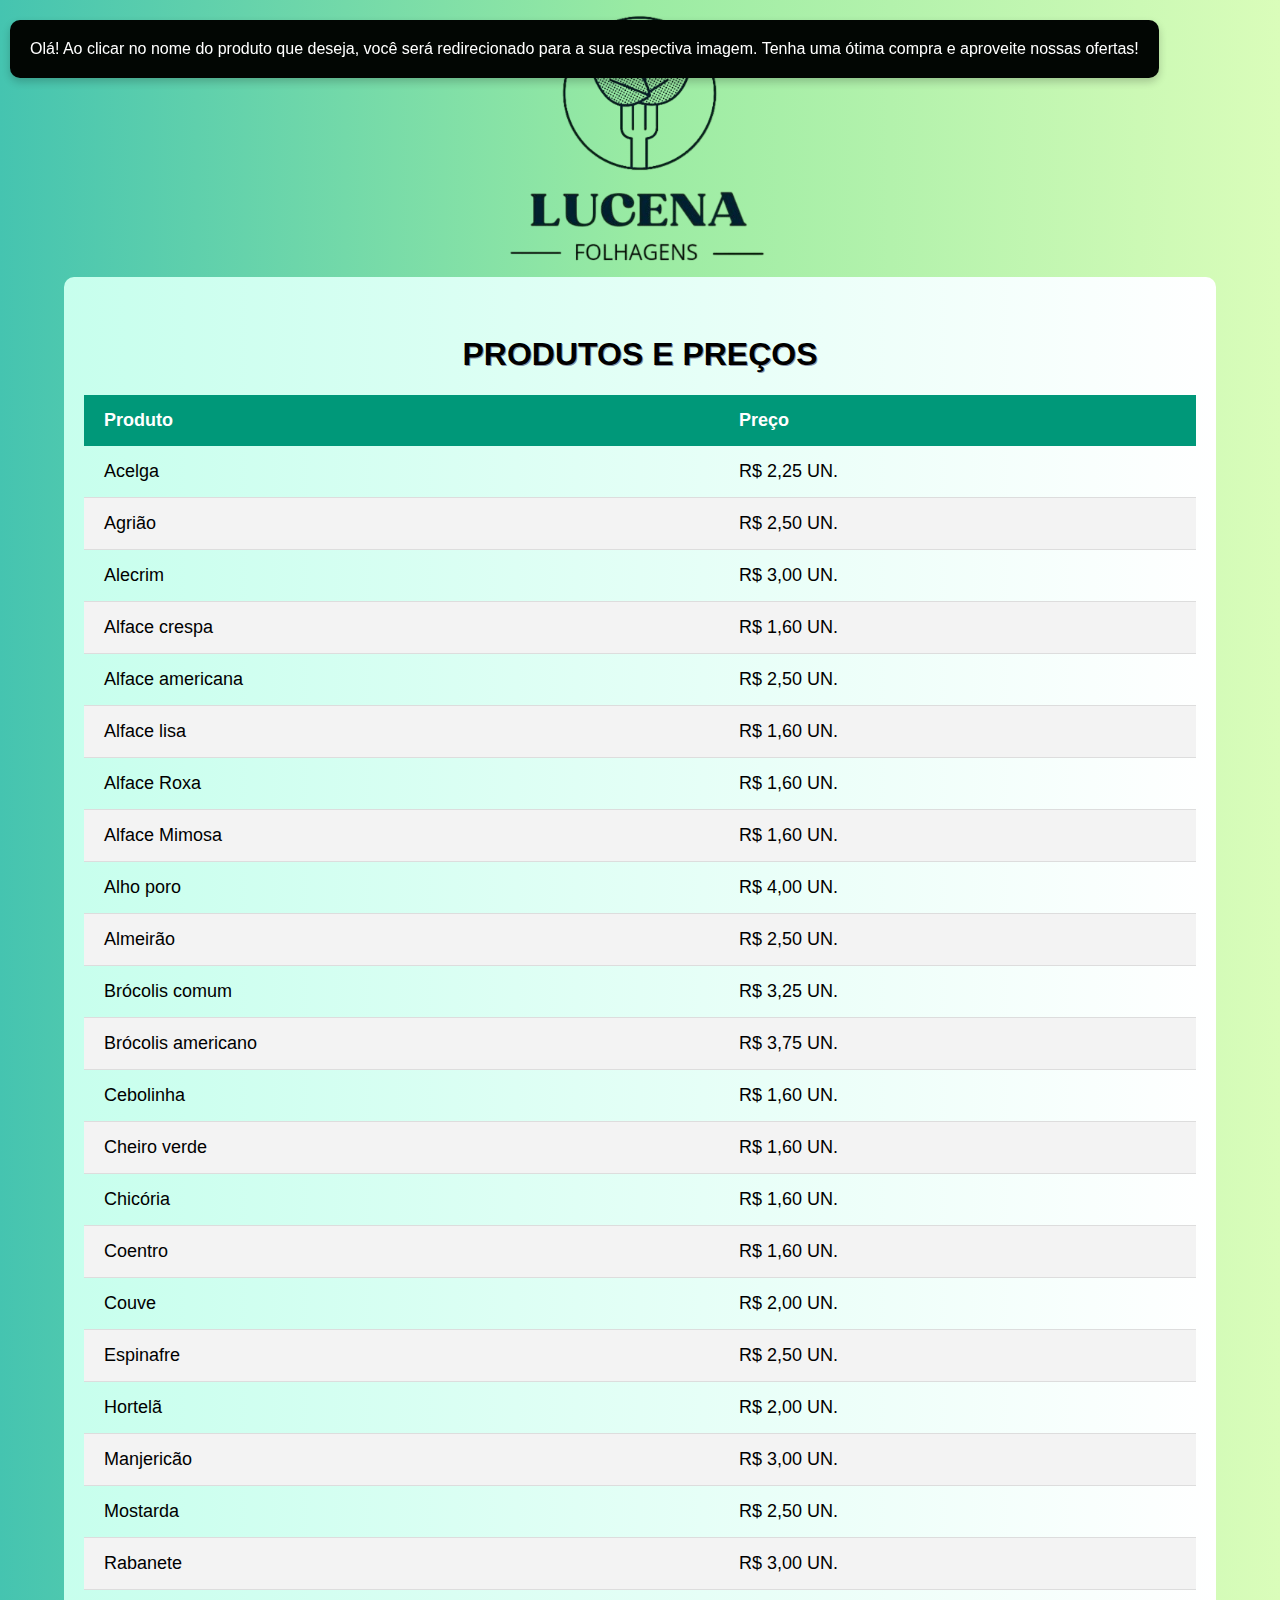
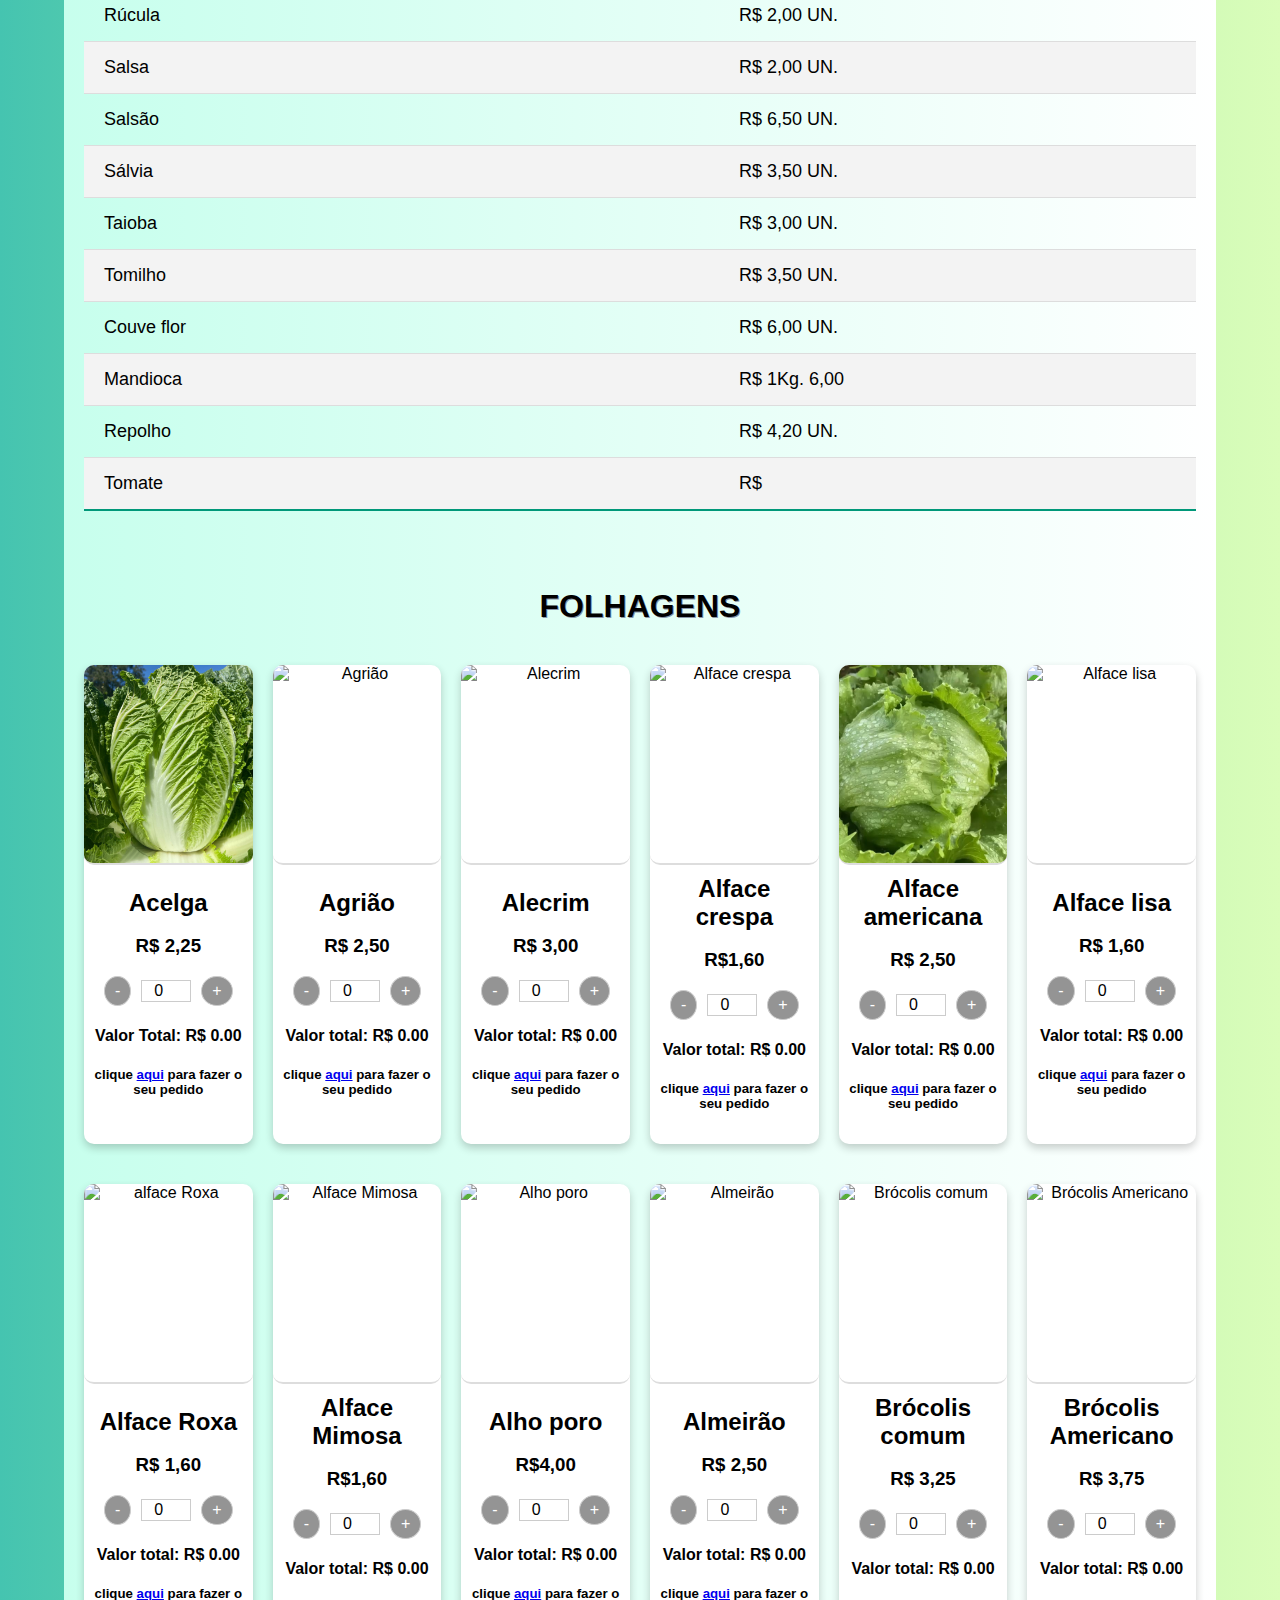
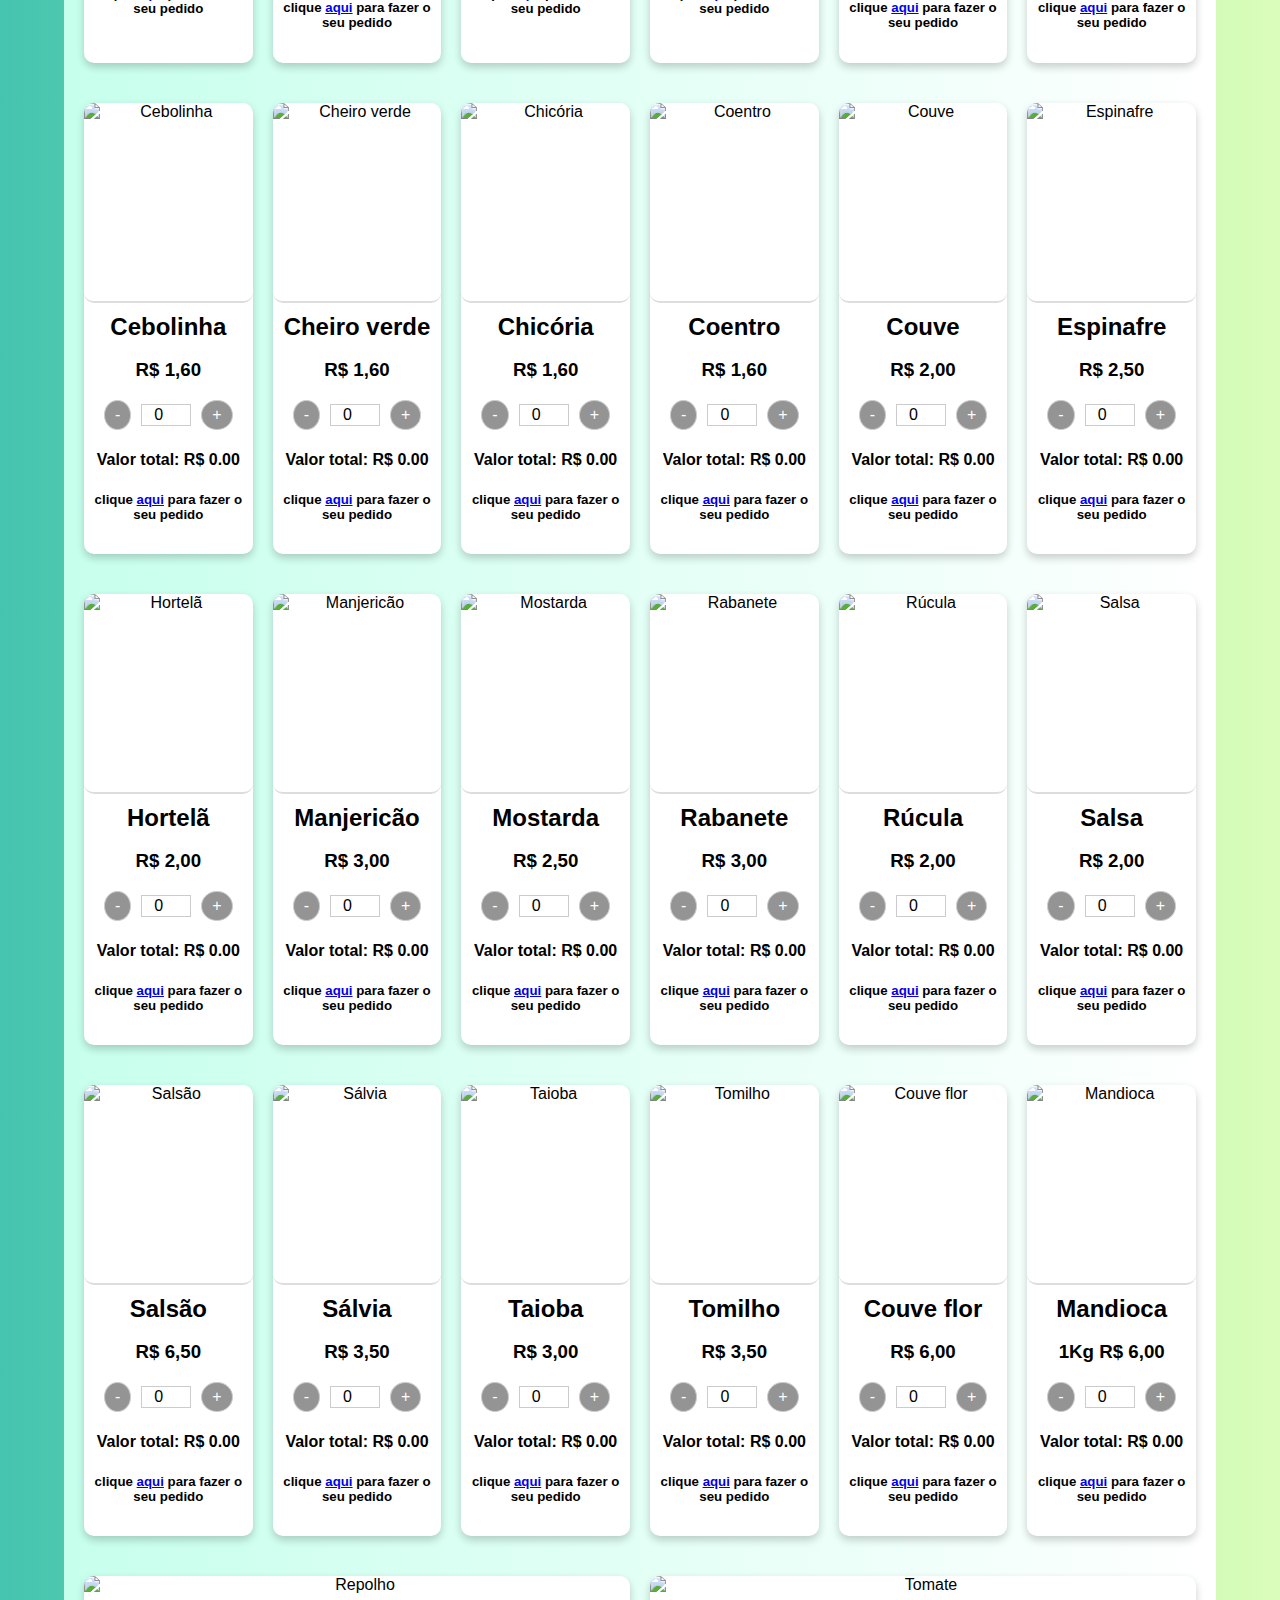
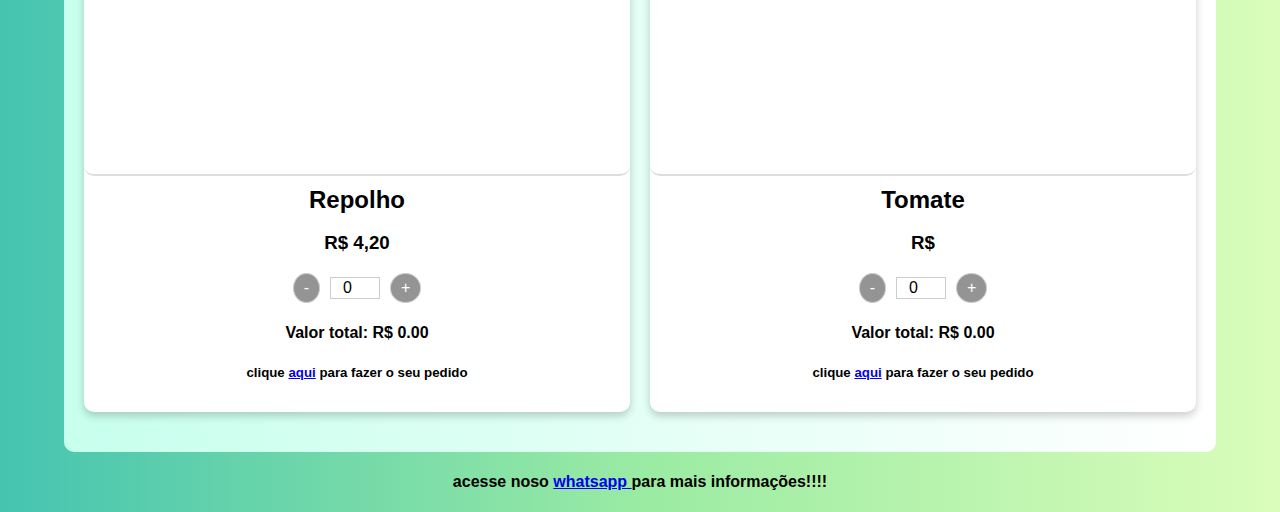
==== index.html @ 8cd5f1fc "Update index.html" ====
<!DOCTYPE html>
<html lang="pt-br">

<head>
    <meta charset="UTF-8">
    <meta name="viewport" content="width=device-width, initial-scale=1.0">
    <link rel="stylesheet" href="styles.css">
    <title>LUCENA</title>
    <link rel="preconnect" href="https://fonts.googleapis.com">
    <link rel="preconnect" href="https://fonts.gstatic.com" crossorigin>
    <link href="https://fonts.googleapis.com/css2?family=Montserrat:ital,wght@0,100..900;1,100..900&display=swap"
        rel="stylesheet">
    <style>
        html {
            scroll-behavior: smooth;
        }

        .product-link {
            text-decoration:none;
            color: black;
        }
        .product-link1 {
            text-decoration:underline;
            color: black;
        }

    </style>
</head>
<header>
    <img src="WhatsApp_Image_2024-07-21_at_02.05.21-removebg-preview.png" alt="">
</header>

<body>
    <button id="backToTopBtn" title="Voltar ao Topo">↑</button>
    <div id="popup-message" class="popup">
        Olá! Ao clicar no nome do produto que deseja, você será redirecionado para a sua respectiva imagem. Tenha uma ótima compra e aproveite nossas ofertas!
    </div>

    <script src="script.js"></script>
    <main>
        <br>
        <h1>PRODUTOS E PREÇOS</h1>
        <table class="price-table">

            <thead>
                <tr>
                    <th>Produto</th>
                    <th>Preço</th>
                </tr>
            </thead>
            <tbody>
                <tr>
                    <td><a href="#acelgaImagem" class="product-link">Acelga</a></td>
                    <td>R$ 2,25 UN.</td>
                </tr>
                <tr>
                    <td><a href="#agriaoImagem" class="product-link">Agrião</a></td>
                    <td>R$ 2,50 UN.</td>
                </tr>
                <tr>
                    <td><a href="#alecrimImagem" class="product-link">Alecrim</a></td>
                    <td>R$ 3,00 UN.</td>
                </tr>
                <tr>
                    <td><a href="#alfaceCrespaImagem" class="product-link">Alface crespa</a></td>
                    <td>R$ 1,60 UN.</td>
                </tr>
                <tr>
                    <td><a href="#alfaceAmericanaImagem" class="product-link">Alface americana</a></td>
                    <td>R$ 2,50 UN.</td>
                </tr>
                <tr>
                    <td><a href="#alfaceLisaImagem" class="product-link">Alface lisa</a></td>
                    <td>R$ 1,60 UN.</td>
                </tr>
                <tr>
                    <td><a href="#alfaceRoxaImagem" class="product-link">Alface Roxa</a></td>
                    <td>R$ 1,60 UN.</td>
                </tr>
                <tr>
                    <td><a href="#alfaceMimosaImagem" class="product-link">Alface Mimosa</a></td>
                    <td>R$ 1,60 UN.</td>
                </tr>
                <tr>
                    <td><a href="#alhoPoroImagem" class="product-link">Alho poro</a></td>
                    <td>R$ 4,00 UN.</td>
                </tr>
                <tr>
                    <td><a href="#almeiraoImagem" class="product-link">Almeirão</a></td>
                    <td>R$ 2,50 UN.</td>
                </tr>
                <tr>
                    <td><a href="#brocolisComumImagem" class="product-link">Brócolis comum</a></td>
                    <td>R$ 3,25 UN.</td>
                </tr>
                <tr>
                    <td><a href="#brocolisAmericanoImagem" class="product-link">Brócolis americano</a></td>
                    <td>R$ 3,75 UN.</td>
                </tr>
                <tr>
                    <td><a href="#cebolinhaImagem" class="product-link">Cebolinha</a></td>
                    <td>R$ 1,60 UN.</td>
                </tr>
                <tr>
                    <td><a href="#cheiroVerdeImagem" class="product-link">Cheiro verde</a></td>
                    <td>R$ 1,60 UN.</td>
                </tr>
                <tr>
                    <td><a href="#chicoriaImagem" class="product-link">Chicória</a></td>
                    <td>R$ 1,60 UN.</td>
                </tr>
                <tr>
                    <td><a href="#coentroImagem" class="product-link">Coentro</a></td>
                    <td>R$ 1,60 UN.</td>
                </tr>
                <tr>
                    <td><a href="#couveImagem" class="product-link">Couve</a></td>
                    <td>R$ 2,00 UN.</td>
                </tr>
                <tr>
                    <td><a href="#espinafreImagem" class="product-link">Espinafre</a></td>
                    <td>R$ 2,50 UN.</td>
                </tr>
                <tr>
                    <td><a href="#hortelaImagem" class="product-link">Hortelã</a></td>
                    <td>R$ 2,00 UN.</td>
                </tr>
                <tr>
                    <td><a href="#manjericaoImagem" class="product-link">Manjericão</a></td>
                    <td>R$ 3,00 UN.</td>
                </tr>
                <tr>
                    <td><a href="#mostardaImagem" class="product-link">Mostarda</a></td>
                    <td>R$ 2,50 UN.</td>
                </tr>
                <tr>
                    <td><a href="#rabaneteImagem" class="product-link">Rabanete</a></td>
                    <td>R$ 3,00 UN.</td>
                </tr>
                <tr>
                    <td><a href="#ruculaImagem" class="product-link">Rúcula</a></td>
                    <td>R$ 2,00 UN.</td>
                </tr>
                <tr>
                    <td><a href="#salsaImagem" class="product-link">Salsa</a></td>
                    <td>R$ 2,00 UN.</td>
                </tr>
                <tr>
                    <td><a href="#salsaoImagem" class="product-link">Salsão</a></td>
                    <td>R$ 6,50 UN.</td>
                </tr>
                <tr>
                    <td><a href="#salviaImagem" class="product-link">Sálvia</a></td>
                    <td>R$ 3,50 UN.</td>
                </tr>
                <tr>
                    <td><a href="#taiobaImagem" class="product-link">Taioba</a></td>
                    <td>R$ 3,00 UN.</td>
                </tr>
                <tr>
                    <td><a href="#tomilhoImagem" class="product-link">Tomilho</a></td>
                    <td>R$ 3,50 UN.</td>
                </tr>
                <tr>
                    <td><a href="#couveflorImagem" class="product-link">Couve flor</a></td>
                    <td>R$ 6,00 UN.</td>
                </tr>
                <tr>
                    <td><a href="#mandiocaImagem" class="product-link">Mandioca</a></td>
                    <td>R$ 1Kg. 6,00 </td>
                </tr>
                <tr>
                    <td><a href="#repolhoImagem" class="product-link">Repolho</a></td>
                    <td>R$ 4,20 UN.</td>
                </tr>
                <tr>
                    <td><a href="#tomateImagem" class="product-link">Tomate</a></td>
                    <td>R$</td>
                </tr>
            </tbody>
        </table>
        <br>
        <br>

        <body>


            <h1>FOLHAGENS</h1>
            <br>
            <div class="product-grid">
                <div class="product-item" data-preco="2.25" data-produto="Acelga">
                    <img src="alcega.jpeg" alt="Acelga" id="acelgaImagem">
                    <div class="product-info">
                        <h2>Acelga</h2>
                        <h3>R$ 2,25</h3>
                        <form class="productForm">
                            <label for="quantidade"></label>
                            <div class="quantity-controls">
                                <button type="button" onclick="decrementar(this)">-</button>
                                <input type="number" class="quantidade" min="0" step="1" value="0" readonly>
                                <button type="button" onclick="incrementar(this)">+</button>
                            </div>
                            <h4>Valor Total: R$ <span class="valorTotal">0.00</span></h4>
                        </form>
                        <h5>clique <a href="#" class="whatsappLink" target="_blank">aqui</a> para fazer o seu pedido
                        </h5>
                    </div>
                </div>
                <div class="product-item" data-produto="Agrião" data-preco="2.50">
                    <img src="https://cdn.pixabay.com/photo/2018/04/11/21/31/garden-cress-3311846_640.jpg" alt="Agrião"
                        id="agriaoImagem">
                    <div class="product-info">
                        <h2>Agrião</h2>
                        <h3>R$ 2,50</h3>
                        <div class="quantity-controls">
                            <button onclick="decrementar(this)">-</button>
                            <input type="number" class="quantidade" value="0">
                            <button onclick="incrementar(this)">+</button>
                        </div>
                        <h4>Valor total: R$ <span class="valorTotal">0.00</span></h4>
                        <h5>clique <a href="#" target="_blank" class="whatsappLink">aqui</a> para fazer o seu pedido
                        </h5>
                    </div>
                </div>

                <div class="product-item" data-produto="Alecrim" data-preco="3.00">
                    <img src="https://cdn.pixabay.com/photo/2020/03/28/23/55/rosemary-4978895_640.jpg" alt="Alecrim"
                        id="alecrimImagem">
                    <div class="product-info">
                        <h2>Alecrim</h2>
                        <h3>R$ 3,00</h3>
                        <div class="quantity-controls">
                            <button onclick="decrementar(this)">-</button>
                            <input type="number" class="quantidade" value="0">
                            <button onclick="incrementar(this)">+</button>
                        </div>
                        <h4>Valor total: R$ <span class="valorTotal">0.00</span></h4>
                        <h5>clique <a href="#" target="_blank" class="whatsappLink">aqui</a> para fazer o seu pedido
                        </h5>
                    </div>
                </div>

                <div class="product-item" data-produto="Alface crespa" data-preco="1.60">
                    <img src="https://cdn.pixabay.com/photo/2018/03/22/02/14/food-3249037_640.jpg" alt="Alface crespa"
                        id="alfaceCrespaImagem">
                    <div class="product-info">
                        <h2>Alface crespa</h2>
                        <h3>R$1,60</h3>
                        <div class="quantity-controls">
                            <button onclick="decrementar(this)">-</button>
                            <input type="number" class="quantidade" value="0">
                            <button onclick="incrementar(this)">+</button>
                        </div>
                        <h4>Valor total: R$ <span class="valorTotal">0.00</span></h4>
                        <h5>clique <a href="#" target="_blank" class="whatsappLink">aqui</a> para fazer o seu pedido
                        </h5>
                    </div>
                </div>

                <div class="product-item" data-produto="Alface americana" data-preco="2.00">
                    <img src="WhatsApp Image 2024-07-21 at 00.16.36.jpeg" width="60%" height="60%"
                        id="alfaceAmericanaImagem">
                    <div class="product-info">
                        <h2>Alface americana</h2>
                        <h3>R$ 2,50</h3>
                        <div class="quantity-controls">
                            <button onclick="decrementar(this)">-</button>
                            <input type="number" class="quantidade" value="0">
                            <button onclick="incrementar(this)">+</button>
                        </div>
                        <h4>Valor total: R$ <span class="valorTotal">0.00</span></h4>
                        <h5>clique <a href="#" target="_blank" class="whatsappLink">aqui</a> para fazer o seu pedido
                        </h5>
                    </div>
                </div>

                <div class="product-item" data-produto="Alface lisa" data-preco="1.60">
                    <img src="https://cdn.pixabay.com/photo/2015/05/17/14/29/salad-771056_960_720.jpg" alt="Alface lisa"
                        id="alfaceLisaImagem">
                    <div class="product-info">
                        <h2>Alface lisa</h2>
                        <h3>R$ 1,60</h3>
                        <div class="quantity-controls">
                            <button onclick="decrementar(this)">-</button>
                            <input type="number" class="quantidade" value="0">
                            <button onclick="incrementar(this)">+</button>
                        </div>
                        <h4>Valor total: R$ <span class="valorTotal">0.00</span></h4>
                        <h5>clique <a href="#" target="_blank" class="whatsappLink">aqui</a> para fazer o seu pedido
                        </h5>
                    </div>
                </div>

                <div class="product-item" data-produto="Alface roxa" data-preco="1.60">
                    <img src="https://encrypted-tbn0.gstatic.com/images?q=tbn:ANd9GcT0AfnmxH01prED6XcvYFY87sl08Y6SNlr8Hg&usqp=CAU"
                        alt="alface Roxa" id="alfaceRoxaImagem">
                    <div class="product-info">
                        <h2>Alface Roxa</h2>
                        <h3>R$ 1,60</h3>
                        <div class="quantity-controls">
                            <button onclick="decrementar(this)">-</button>
                            <input type="number" class="quantidade" value="0">
                            <button onclick="incrementar(this)">+</button>
                        </div>
                        <h4>Valor total: R$ <span class="valorTotal">0.00</span></h4>
                        <h5>clique <a href="#" target="_blank" class="whatsappLink">aqui</a> para fazer o seu pedido
                        </h5>
                    </div>
                </div>

                <div class="product-item" data-produto="Alface Mimosa" data-preco="1.60">
                    <img src="https://tecseed.com.br/wp-content/uploads/2021/08/alface-mimosa-gabi.jpg"
                        alt="Alface Mimosa" id="alfaceMimosaImagem">
                    <div class="product-info">
                        <h2>Alface Mimosa</h2>
                        <h3>R$1,60</h3>
                        <div class="quantity-controls">
                            <button onclick="decrementar(this)">-</button>
                            <input type="number" class="quantidade" value="0">
                            <button onclick="incrementar(this)">+</button>
                        </div>
                        <h4>Valor total: R$ <span class="valorTotal">0.00</span></h4>
                        <h5>clique <a href="#" target="_blank" class="whatsappLink">aqui</a> para fazer o seu pedido
                        </h5>
                    </div>
                </div>

                <div class="product-item" data-produto="Alho poro" data-preco="3.25">
                    <img src="https://st2.depositphotos.com/3278179/10272/i/600/depositphotos_102723158-stock-photo-fresh-harvest-of-spring-ramson.jpg"
                        alt="Alho poro" id="alhoPoroImagem">
                    <div class="product-info">
                        <h2>Alho poro</h2>
                        <h3>R$4,00</h3>
                        <div class="quantity-controls">
                            <button onclick="decrementar(this)">-</button>
                            <input type="number" class="quantidade" value="0">
                            <button onclick="incrementar(this)">+</button>
                        </div>
                        <h4>Valor total: R$ <span class="valorTotal">0.00</span></h4>
                        <h5>clique <a href="#" target="_blank" class="whatsappLink">aqui</a> para fazer o seu pedido
                        </h5>
                    </div>
                </div>
                <div class="product-item" data-produto="almeirão" data-preco="2.50">
                    <img src="https://cdn.pixabay.com/photo/2017/03/10/15/35/endive-2133114_1280.jpg" alt="Almeirão"
                        id="almeiraoImagem">
                    <div class="product-info">
                        <h2>Almeirão</h2>
                        <h3>R$ 2,50</h3>
                        <div class="quantity-controls">
                            <button onclick="decrementar(this)">-</button>
                            <input type="number" class="quantidade" value="0" min="0">
                            <button onclick="incrementar(this)">+</button>
                        </div>
                        <h4>Valor total: R$ <span class="valorTotal">0.00</span></h4>
                        <h5>clique <a href="#" target="_blank" class="whatsappLink">aqui</a> para fazer o seu pedido
                        </h5>
                    </div>
                </div>

                <div class="product-item" data-produto="Brócolis comum" data-preco="3.25">
                    <img src="https://img.freepik.com/fotos-gratis/vegetal-de-brocolis-fresco_144627-20156.jpg?uid=R74081814&ga=GA1.1.694131371.1716900764&semt=sph"
                        alt="Brócolis comum" id="brocolisComumImagem">
                    <div class="product-info">
                        <h2>Brócolis comum</h2>
                        <h3>R$ 3,25</h3>
                        <div class="quantity-controls">
                            <button onclick="decrementar(this)">-</button>
                            <input type="number" class="quantidade" value="0" min="0">
                            <button onclick="incrementar(this)">+</button>
                        </div>
                        <h4>Valor total: R$ <span class="valorTotal">0.00</span></h4>
                        <h5>clique <a href="#" target="_blank" class="whatsappLink">aqui</a> para fazer o seu pedido
                        </h5>
                    </div>
                </div>

                <div class="product-item" data-produto="Brócolis Americano" data-preco="3.75">
                    <img src="https://cdn.pixabay.com/photo/2014/10/19/21/50/broccoli-494754_640.jpg"
                        alt="Brócolis Americano" id="brocolisAmericanoImagem">
                    <div class="product-info">
                        <h2>Brócolis Americano</h2>
                        <h3>R$ 3,75</h3>
                        <div class="quantity-controls">
                            <button onclick="decrementar(this)">-</button>
                            <input type="number" class="quantidade" value="0" min="0">
                            <button onclick="incrementar(this)">+</button>
                        </div>
                        <h4>Valor total: R$ <span class="valorTotal">0.00</span></h4>
                        <h5>clique <a href="#" target="_blank" class="whatsappLink">aqui</a> para fazer o seu pedido
                        </h5>
                    </div>
                </div>

                <div class="product-item" data-produto="Cebolinha" data-preco="1.60">
                    <img src="https://st2.depositphotos.com/1010050/7845/i/380/depositphotos_78456084-stock-photo-bunch-of-fresh-chives.jpg"
                        alt="Cebolinha" id="cebolinhaImagem">
                    <div class="product-info">
                        <h2>Cebolinha</h2>
                        <h3>R$ 1,60</h3>
                        <div class="quantity-controls">
                            <button onclick="decrementar(this)">-</button>
                            <input type="number" class="quantidade" value="0" min="0">
                            <button onclick="incrementar(this)">+</button>
                        </div>
                        <h4>Valor total: R$ <span class="valorTotal">0.00</span></h4>
                        <h5>clique <a href="#" target="_blank" class="whatsappLink">aqui</a> para fazer o seu pedido
                        </h5>
                    </div>
                </div>

                <div class="product-item" data-produto="Cheiro verde" data-preco="1.60">
                    <img src="https://st2.depositphotos.com/1004423/8949/i/380/depositphotos_89490340-stock-photo-ingredients-for-food.jpg"
                        alt="Cheiro verde" id="cheiroVerdeImagem">
                    <div class="product-info">
                        <h2>Cheiro verde</h2>
                        <h3>R$ 1,60</h3>
                        <div class="quantity-controls">
                            <button onclick="decrementar(this)">-</button>
                            <input type="number" class="quantidade" value="0" min="0">
                            <button onclick="incrementar(this)">+</button>
                        </div>
                        <h4>Valor total: R$ <span class="valorTotal">0.00</span></h4>
                        <h5>clique <a href="#" target="_blank" class="whatsappLink">aqui</a> para fazer o seu pedido
                        </h5>
                    </div>
                </div>

                <div class="product-item" data-produto="Chicória" data-preco="1.60">
                    <img src="https://cdn.pixabay.com/photo/2017/11/13/12/03/chicory-2945440_640.jpg" alt="Chicória"
                        id="chicoriaImagem">
                    <div class="product-info">
                        <h2>Chicória</h2>
                        <h3>R$ 1,60</h3>
                        <div class="quantity-controls">
                            <button onclick="decrementar(this)">-</button>
                            <input type="number" class="quantidade" value="0" min="0">
                            <button onclick="incrementar(this)">+</button>
                        </div>
                        <h4>Valor total: R$ <span class="valorTotal">0.00</span></h4>
                        <h5>clique <a href="#" target="_blank" class="whatsappLink">aqui</a> para fazer o seu pedido
                        </h5>
                    </div>
                </div>

                <div class="product-item" data-produto="Coentro" data-preco="1.60">
                    <img src="https://static6.depositphotos.com/1000503/566/i/600/depositphotos_5663509-stock-photo-coriandrum-sativum.jpg"
                        alt="Coentro" id="coentroImagem">
                    <div class="product-info">
                        <h2>Coentro</h2>
                        <h3>R$ 1,60</h3>
                        <div class="quantity-controls">
                            <button onclick="decrementar(this)">-</button>
                            <input type="number" class="quantidade" value="0" min="0">
                            <button onclick="incrementar(this)">+</button>
                        </div>
                        <h4>Valor total: R$ <span class="valorTotal">0.00</span></h4>
                        <h5>clique <a href="#" target="_blank" class="whatsappLink">aqui</a> para fazer o seu pedido
                        </h5>
                    </div>
                </div>
                <div class="product-item" data-produto="Couve" data-preco="2.00">
                    <img src="https://img.freepik.com/fotos-gratis/remendo-vegetal_23-2148006054.jpg?uid=R74081814&ga=GA1.1.694131371.1716900764&semt=sph"
                        alt="Couve" id="couveImagem">
                    <div class="product-info">
                        <h2>Couve</h2>
                        <h3>R$ 2,00</h3>
                        <div class="quantity-controls">
                            <button onclick="decrementar(this)">-</button>
                            <input type="number" class="quantidade" value="0" min="0">
                            <button onclick="incrementar(this)">+</button>
                        </div>
                        <h4>Valor total: R$ <span class="valorTotal">0.00</span></h4>
                        <h5>clique <a href="#" target="_blank" class="whatsappLink">aqui</a> para fazer o seu pedido
                        </h5>
                    </div>
                </div>

                <div class="product-item" data-produto="Espinafre" data-preco="2.50">
                    <img src="https://static8.depositphotos.com/1108760/914/i/380/depositphotos_9147578-stock-photo-pile-of-baby-spinach.jpg"
                        alt="Espinafre" id="espinafreImagem">
                    <div class="product-info">
                        <h2>Espinafre</h2>
                        <h3>R$ 2,50</h3>
                        <div class="quantity-controls">
                            <button onclick="decrementar(this)">-</button>
                            <input type="number" class="quantidade" value="0" min="0">
                            <button onclick="incrementar(this)">+</button>
                        </div>
                        <h4>Valor total: R$ <span class="valorTotal">0.00</span></h4>
                        <h5>clique <a href="#" target="_blank" class="whatsappLink">aqui</a> para fazer o seu pedido
                        </h5>
                    </div>
                </div>

                <div class="product-item" data-produto="Hortelã" data-preco="2.00">
                    <img src="https://cdn.pixabay.com/photo/2017/06/12/19/23/moroccan-mint-2396530_1280.jpg"
                        alt="Hortelã" id="hortelaImagem">
                    <div class="product-info">
                        <h2>Hortelã</h2>
                        <h3>R$ 2,00</h3>
                        <div class="quantity-controls">
                            <button onclick="decrementar(this)">-</button>
                            <input type="number" class="quantidade" value="0" min="0">
                            <button onclick="incrementar(this)">+</button>
                        </div>
                        <h4>Valor total: R$ <span class="valorTotal">0.00</span></h4>
                        <h5>clique <a href="#" target="_blank" class="whatsappLink">aqui</a> para fazer o seu pedido
                        </h5>
                    </div>
                </div>

                <div class="product-item" data-produto="Manjericão" data-preco="2.00">
                    <img src="https://cdn.pixabay.com/photo/2014/10/19/21/49/basil-494751_640.jpg" alt="Manjericão"
                        id="manjericaoImagem">
                    <div class="product-info">
                        <h2>Manjericão</h2>
                        <h3>R$ 3,00</h3>
                        <div class="quantity-controls">
                            <button onclick="decrementar(this)">-</button>
                            <input type="number" class="quantidade" value="0" min="0">
                            <button onclick="incrementar(this)">+</button>
                        </div>
                        <h4>Valor total: R$ <span class="valorTotal">0.00</span></h4>
                        <h5>clique <a href="#" target="_blank" class="whatsappLink">aqui</a> para fazer o seu pedido
                        </h5>
                    </div>
                </div>

                <div class="product-item" data-produto="Mostarda" data-preco="2.00">
                    <img src="https://images.tcdn.com.br/img/img_prod/350075/sementes_de_mostarda_crespa_500mg_topseed_linha_tradicional_hortalicas_6139_2_20220412114502.jpg"
                        alt="Mostarda" id="mostardaImagem">
                    <div class="product-info">
                        <h2>Mostarda</h2>
                        <h3>R$ 2,50</h3>
                        <div class="quantity-controls">
                            <button onclick="decrementar(this)">-</button>
                            <input type="number" class="quantidade" value="0" min="0">
                            <button onclick="incrementar(this)">+</button>
                        </div>
                        <h4>Valor total: R$ <span class="valorTotal">0.00</span></h4>
                        <h5>clique <a href="#" target="_blank" class="whatsappLink">aqui</a> para fazer o seu pedido
                        </h5>
                    </div>
                </div>

                <div class="product-item" data-produto="Rabanete" data-preco="3.00">
                    <img src="https://cdn.pixabay.com/photo/2019/06/11/11/54/radishes-4266807_640.jpg" alt="Rabanete"
                        id="rabaneteImagem">
                    <div class="product-info">
                        <h2>Rabanete</h2>
                        <h3>R$ 3,00</h3>
                        <div class="quantity-controls">
                            <button onclick="decrementar(this)">-</button>
                            <input type="number" class="quantidade" value="0" min="0">
                            <button onclick="incrementar(this)">+</button>
                        </div>
                        <h4>Valor total: R$ <span class="valorTotal">0.00</span></h4>
                        <h5>clique <a href="#" target="_blank" class="whatsappLink">aqui</a> para fazer o seu pedido
                        </h5>
                    </div>
                </div>

                <div class="product-item" data-produto="Rúcula" data-preco="2.00">
                    <img src="https://static3.depositphotos.com/1007535/226/i/380/depositphotos_2267999-stock-photo-fresh-rucola.jpg"
                        alt="Rúcula" id="ruculaImagem">
                    <div class="product-info">
                        <h2>Rúcula</h2>
                        <h3>R$ 2,00</h3>
                        <div class="quantity-controls">
                            <button onclick="decrementar(this)">-</button>
                            <input type="number" class="quantidade" value="0" min="0">
                            <button onclick="incrementar(this)">+</button>
                        </div>
                        <h4>Valor total: R$ <span class="valorTotal">0.00</span></h4>
                        <h5>clique <a href="#" target="_blank" class="whatsappLink">aqui</a> para fazer o seu pedido
                        </h5>
                    </div>
                </div>

                <div class="product-item" data-produto="Salsa" data-preco="2.00">
                    <img src="https://cdn.pixabay.com/photo/2014/07/14/11/23/parsley-393028_640.jpg" alt="Salsa"
                        id="salsaImagem">
                    <div class="product-info">
                        <h2>Salsa</h2>
                        <h3>R$ 2,00</h3>
                        <div class="quantity-controls">
                            <button onclick="decrementar(this)">-</button>
                            <input type="number" class="quantidade" value="0" min="0">
                            <button onclick="incrementar(this)">+</button>
                        </div>
                        <h4>Valor total: R$ <span class="valorTotal">0.00</span></h4>
                        <h5>clique <a href="#" target="_blank" class="whatsappLink">aqui</a> para fazer o seu pedido
                        </h5>
                    </div>
                </div>

                <div class="product-item" data-produto="Salsão" data-preco="6.50">
                    <img src="https://st4.depositphotos.com/13324256/20724/i/380/depositphotos_207248782-stock-photo-top-view-fresh-green-celery.jpg"
                        alt="Salsão" id="salsaoImagem">
                    <div class="product-info">
                        <h2>Salsão</h2>
                        <h3>R$ 6,50</h3>
                        <div class="quantity-controls">
                            <button onclick="decrementar(this)">-</button>
                            <input type="number" class="quantidade" value="0" min="0">
                            <button onclick="incrementar(this)">+</button>
                        </div>
                        <h4>Valor total: R$ <span class="valorTotal">0.00</span></h4>
                        <h5>clique <a href="#" target="_blank" class="whatsappLink">aqui</a> para fazer o seu pedido
                        </h5>
                    </div>
                </div>

                <div class="product-item" data-produto="Sálvia" data-preco="3.50">
                    <img src="https://st.depositphotos.com/1000141/3276/i/380/depositphotos_32764601-stock-photo-sage-plant.jpg"
                        alt="Sálvia" id="salviaImagem">
                    <div class="product-info">
                        <h2>Sálvia</h2>
                        <h3>R$ 3,50</h3>
                        <div class="quantity-controls">
                            <button onclick="decrementar(this)">-</button>
                            <input type="number" class="quantidade" value="0" min="0">
                            <button onclick="incrementar(this)">+</button>
                        </div>
                        <h4>Valor total: R$ <span class="valorTotal">0.00</span></h4>
                        <h5>clique <a href="#" target="_blank" class="whatsappLink">aqui</a> para fazer o seu pedido
                        </h5>
                    </div>
                </div>

                <div class="product-item" data-produto="Taioba" data-preco="3.00">
                    <img src="https://st5.depositphotos.com/14305584/66835/i/380/depositphotos_668357998-stock-photo-taro-plant-farm-harvest-cash.jpg"
                        alt="Taioba" id="taiobaImagem">
                    <div class="product-info">
                        <h2>Taioba</h2>
                        <h3>R$ 3,00</h3>
                        <div class="quantity-controls">
                            <button onclick="decrementar(this)">-</button>
                            <input type="number" class="quantidade" value="0" min="0">
                            <button onclick="incrementar(this)">+</button>
                        </div>
                        <h4>Valor total: R$ <span class="valorTotal">0.00</span></h4>
                        <h5>clique <a href="#" target="_blank" class="whatsappLink">aqui</a> para fazer o seu pedido
                        </h5>
                    </div>
                </div>

                <div class="product-item" data-produto="Tomilho" data-preco="3.50">
                    <img src="https://static8.depositphotos.com/1152502/979/i/380/depositphotos_9791242-stock-photo-thyme-isolated-on-white-background.jpg"
                        alt="Tomilho" id="tomilhoImagem">
                    <div class="product-info">
                        <h2>Tomilho</h2>
                        <h3>R$ 3,50</h3>
                        <div class="quantity-controls">
                            <button onclick="decrementar(this)">-</button>
                            <input type="number" class="quantidade" value="0" min="0">
                            <button onclick="incrementar(this)">+</button>
                        </div>
                        <h4>Valor total: R$ <span class="valorTotal">0.00</span></h4>
                        <h5>clique <a href="#" target="_blank" class="whatsappLink">aqui</a> para fazer o seu pedido
                        </h5>
                    </div>
                </div>

                <div class="product-item" data-produto="Couve flor" data-preco="6.00">
                    <img src="https://st3.depositphotos.com/6987128/36413/i/380/depositphotos_364131920-stock-photo-cauliflower-grows-organic-soil-garden.jpg"
                        alt="Couve flor" id="couveflorImage">
                    <div class="product-info">
                        <h2>Couve flor</h2>
                        <h3>R$ 6,00</h3>
                        <div class="quantity-controls">
                            <button onclick="decrementar(this)">-</button>
                            <input type="number" class="quantidade" value="0" min="0">
                            <button onclick="incrementar(this)">+</button>
                        </div>
                        <h4>Valor total: R$ <span class="valorTotal">0.00</span></h4>
                        <h5>clique <a href="#" target="_blank" class="whatsappLink">aqui</a> para fazer o seu pedido
                        </h5>
                    </div>
                </div>

                <div class="product-item" data-produto="Mandioca" data-preco="6.00">
                    <img src="https://st5.depositphotos.com/6922808/66760/i/380/depositphotos_667606780-stock-photo-freshly-harvested-cassava-root-manihot.jpg"
                        alt="Mandioca" id="mandiocaImagem">
                    <div class="product-info">
                        <h2>Mandioca</h2>
                        <h3>1Kg R$ 6,00</h3>
                        <div class="quantity-controls">
                            <button onclick="decrementar(this)">-</button>
                            <input type="number" class="quantidade" value="0" min="0">
                            <button onclick="incrementar(this)">+</button>
                        </div>
                        <h4>Valor total: R$ <span class="valorTotal">0.00</span></h4>
                        <h5>clique <a href="#" target="_blank" class="whatsappLink">aqui</a> para fazer o seu pedido
                        </h5>
                    </div>
                </div>

                <div class="product-item" data-produto="Repolho" data-preco="4.20">
                    <img src="https://static3.depositphotos.com/1005375/195/i/380/depositphotos_1951028-stock-photo-cabbage.jpg"
                        alt="Repolho" id="repolhoImagem">
                    <div class="product-info">
                        <h2>Repolho</h2>
                        <h3>R$ 4,20</h3>
                        <div class="quantity-controls">
                            <button onclick="decrementar(this)">-</button>
                            <input type="number" class="quantidade" value="0" min="0">
                            <button onclick="incrementar(this)">+</button>
                        </div>
                        <h4>Valor total: R$ <span class="valorTotal">0.00</span></h4>
                        <h5>clique <a href="#" target="_blank" class="whatsappLink">aqui</a> para fazer o seu pedido
                        </h5>
                    </div>
                </div>

                <div class="product-item" data-produto="Tomate" data-preco="0.00">
                    <img src="https://static8.depositphotos.com/1480128/960/i/380/depositphotos_9605853-stock-photo-growth-ripe-tomato.jpg"
                        alt="Tomate" id="tomateImagem">
                    <div class="product-info">
                        <h2>Tomate</h2>
                        <h3>R$</h3>
                        <div class="quantity-controls">
                            <button onclick="decrementar(this)">-</button>
                            <input type="number" class="quantidade" value="0" min="0">
                            <button onclick="incrementar(this)">+</button>
                        </div>
                        <h4>Valor total: R$ <span class="valorTotal">0.00</span></h4>
                        <h5>clique <a href="#" target="_blank" class="whatsappLink">aqui</a> para fazer o seu pedido
                        </h5>
                    </div>
                </div>
            </div>
        </body>
        
    </main>
</body>
<footer>
    <h4 style="text-align: center;">acesse noso <a href="https://wa.me/qr/HR57FWBINTRUH1" target="_blank"
            class="whatsappLink">whatsapp </a> para mais informações!!!! </h4>
</footer>

</html>
---- styles.css ----
@charset "UTF-8";

html {
    scroll-behavior: smooth;
}

* {
    font-family: Arial, Helvetica, sans-serif;
}

* {
    box-sizing: border-box;
}


body {
    background-image: linear-gradient(to right, #45C4B0, #9AEBA3, #DAFDBA);
    margin: 0;
    padding: 0;
    overflow-x: hidden;

}

main {
    background: linear-gradient(to right, #C7FFED, white);
    width: 90%;
    margin: auto;
    margin-bottom: auto;
    border-radius: 10px;
    box-shadow: 0.83% 0.83% 2.5% #947777aa;
    padding: 20px;

}

header img {
    width: 500px;
    margin:0 auto;
    display: block;
}

header {
    width: 100%;
    margin: 0;
    padding: 0;
}


h1 {
    color: black;
    text-align: center;
    text-shadow: 1px 1px 0px #4a4f739c;
}

.price-table {
    width: 100%;
    border-collapse: collapse;
    margin: 20px 0;
    font-size: 18px;
}

.price-table thead tr {
    background-color: #009879;
    color: #ffffff;
    text-align: left;
    font-weight: bold;
}

.price-table th,
.price-table td {
    padding: 15px 20px;

}

.price-table tbody tr {
    border-bottom: 1px solid #dddddd;
}

.price-table tbody tr:nth-of-type(even) {
    background-color: #f3f3f3;
}

.price-table tbody tr:last-of-type {
    border-bottom: 2px solid #009879;
}

.price-table tbody tr.active-row {
    font-weight: bold;
    color: #009879;
}

.product-link {
    color: #009879;
    text-decoration: none;
}

.product-link:hover {
    text-decoration: underline;
}


.product-grid {
    display: flex;
    flex-wrap: wrap;
    justify-content: center;
    gap: 20px;
    flex: 2;
}

.product-item {
    display: grid;
    grid-template-columns: repeat(auto-fit), minmax(200px, 1fr);
    background-color: #fff;
    border-radius: 10px;
    box-shadow: 0 4px 8px rgba(0, 0, 0, 0.2);
    width: calc(50% - 10px);
    text-align: center;
    margin-bottom: 20px;
    flex: 2;
}

.product-item img {
    border-radius: 10px;
    width: 100%;
    height: 200px;
    object-fit: cover;
    border-bottom: 2px solid #ddd;
    border-bottom: 2px solid #ddd;
}

.product-info {
    padding: 10px;
}

.product-info h2 {
    margin: 0;
}


.product-info p {
    color: black;
    text-decoration: underline;
}

header img {
    max-width: 100%;
    height: auto;
}

.col {
    flex: 2;
    margin: 2%;
}

@media (max-width: 1024px) {
    .product-item {
        width: calc(50% - 20px);
    }
}

@media (max-width: 768px) {
    .product-item {
        width: calc(50% - 10px)
    }
}

@media (max-width: 480px) {
    .product-item {
        width: calc(50% - 10px);
    }

    main {
        width: 95%;
    }
}

.container-2 {
    display: flex;
    flex-wrap: wrap;
    justify-content: space-between;
}

.popup {
    position: fixed;
    top: 20px;
    left: -100%;
    padding: 20px;
    background-color: #020603;
    color: white;
    border-radius: 10px;
    box-shadow: 0 4px 8px rgba(0, 0, 0, 0.2);
    transition: all 0.5s ease-in-out;
    z-index: 1000;
}

.popup.show {
    left: 10px;

}

.popup.hide {
    left: -100%;
}

#backToTopBtn {
    display: none;
    position: fixed;
    bottom: 20px;
    right: 20px;
    z-index: 99;
    font-size: 18px;
    border: none;
    outline: none;
    background-color: #000;
    color: white;
    cursor: pointer;
    padding: 15px;
    border-radius: 4px;
}

#backToTopBtn:hover {
    background-color: #555;
}




.quantity-controls {
    display: flex;
    align-items: center;
    justify-content: center;
    text-align: center;
}

.quantity-controls button {
    background-color: #0000006b;
    color: white;
    border: 1px solid #ccc;
    padding: 5px 10px;
    cursor: pointer;
    font-size: 16px;
    text-align: center;
    border-radius: 50%;
}

.quantity-controls input {
    width: 50px;
    text-align: center;
    border: 1px solid #ccc;
    margin: 0 10px;
    font-size: 16px;
}
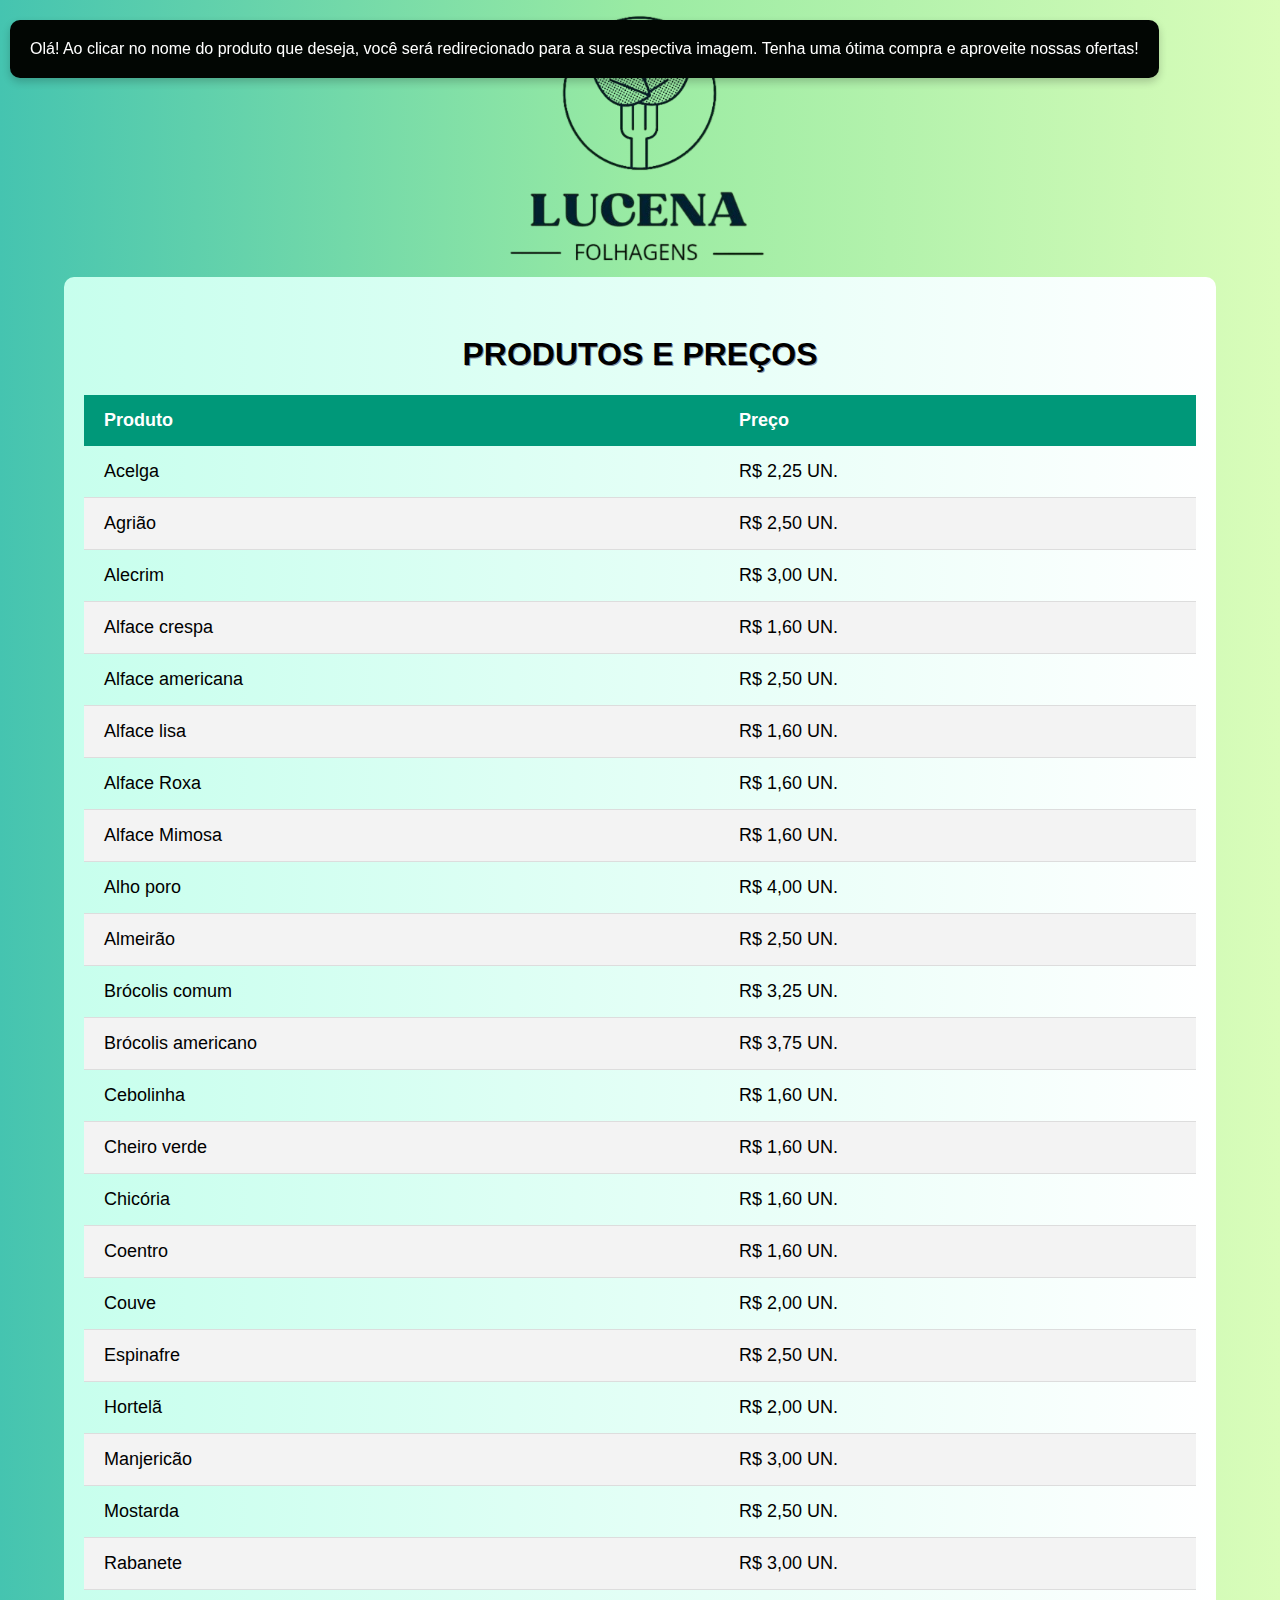
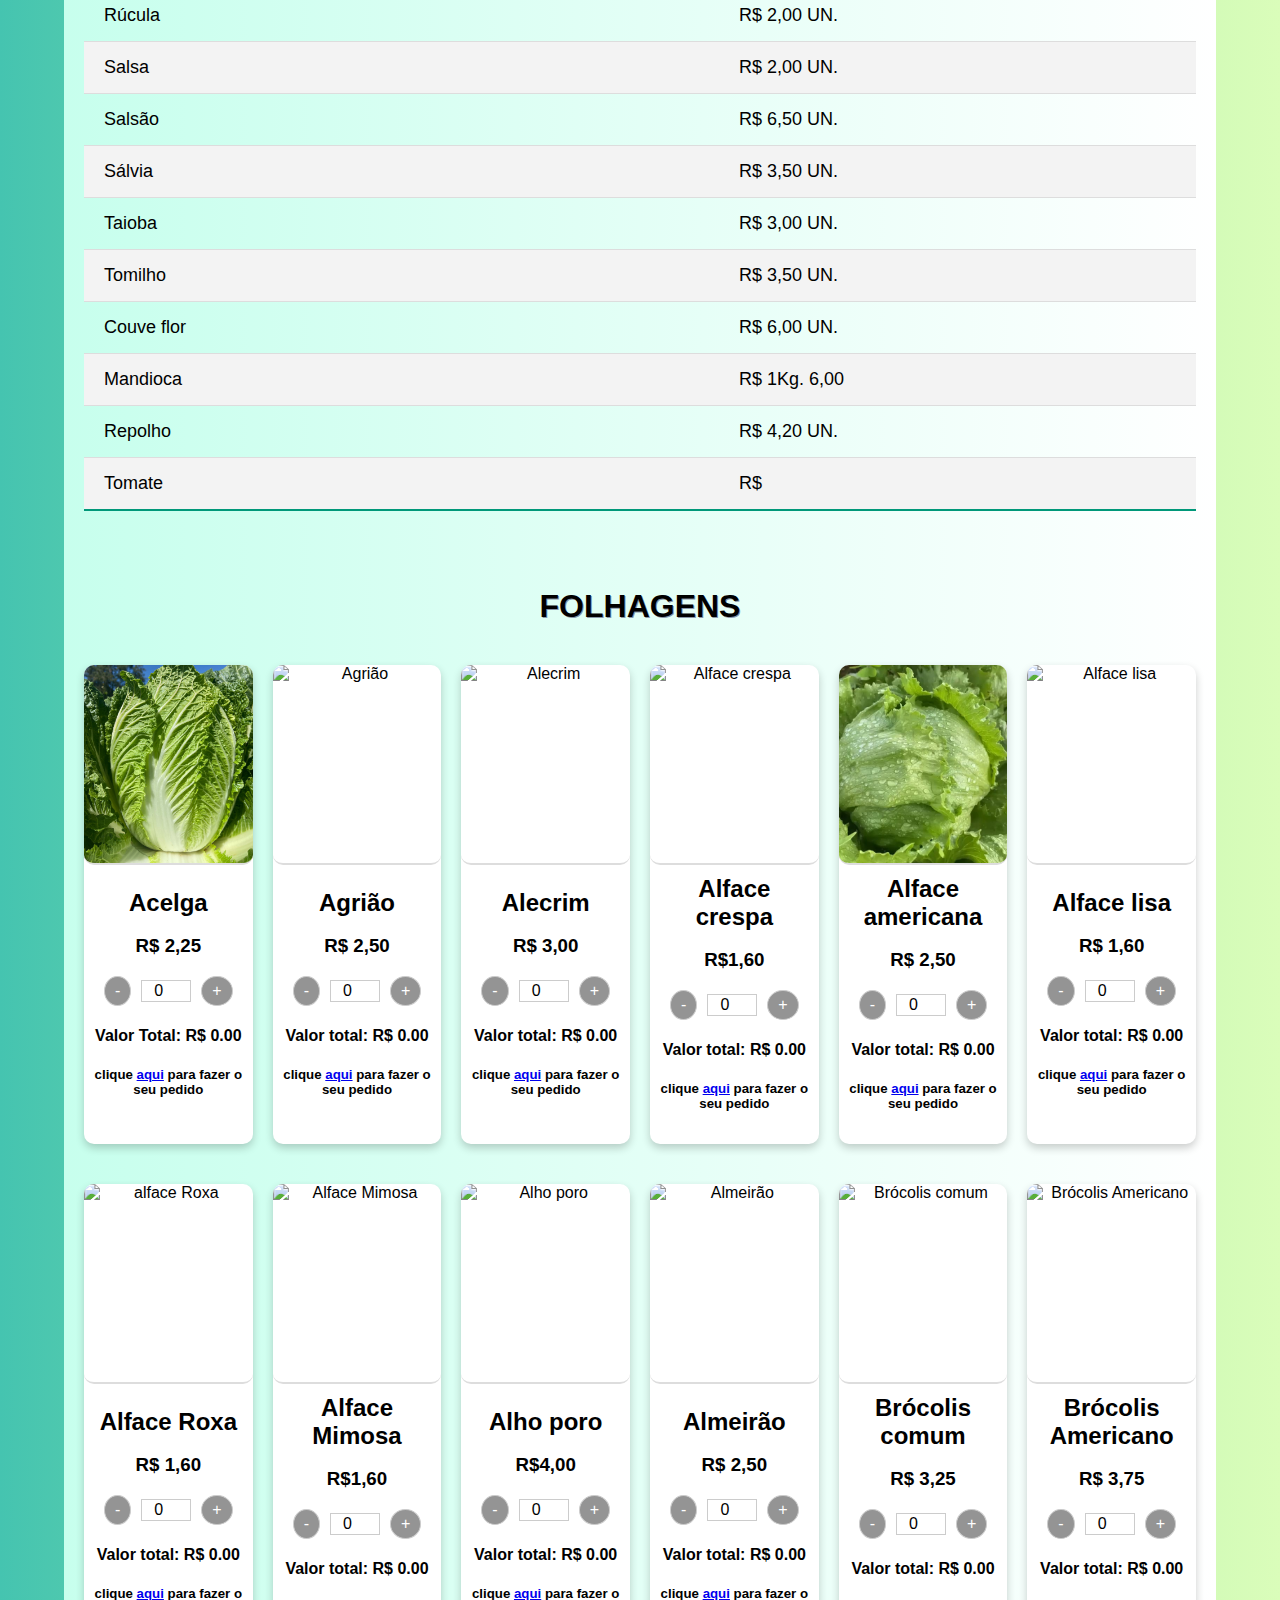
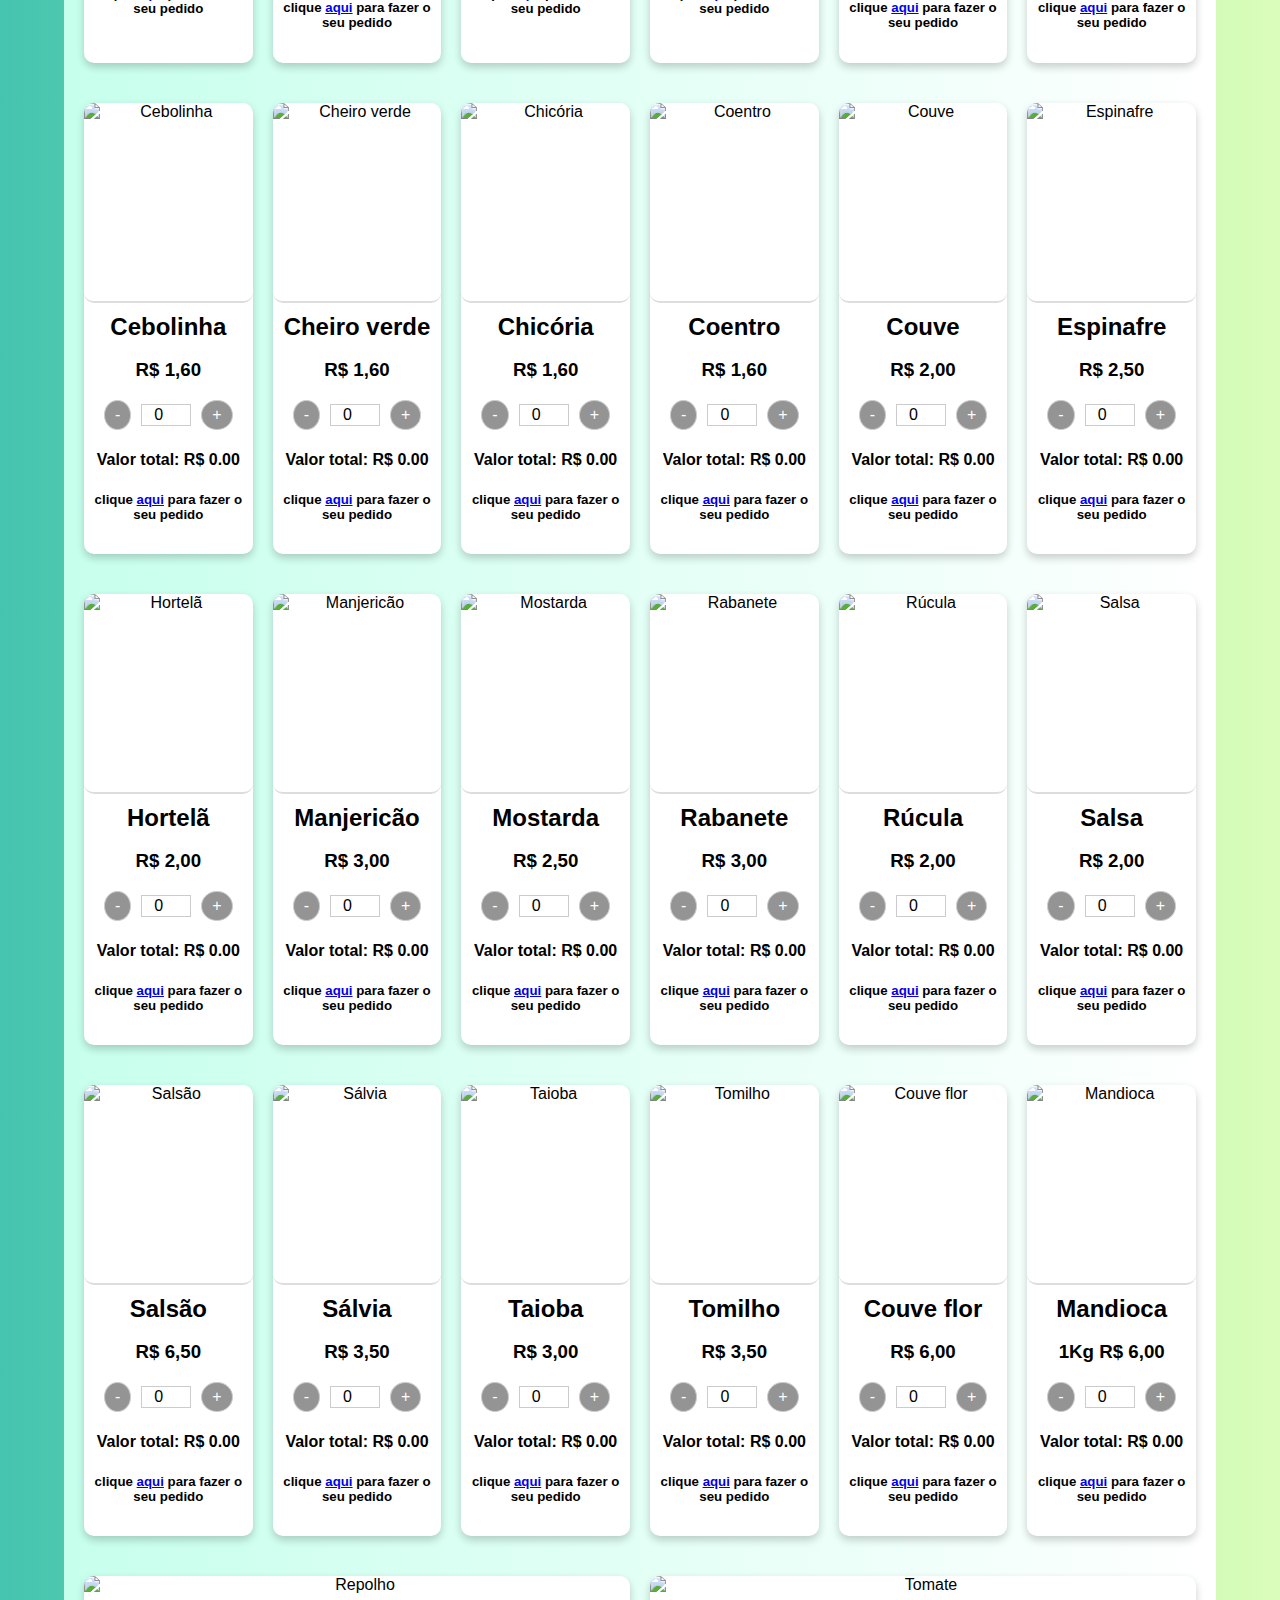
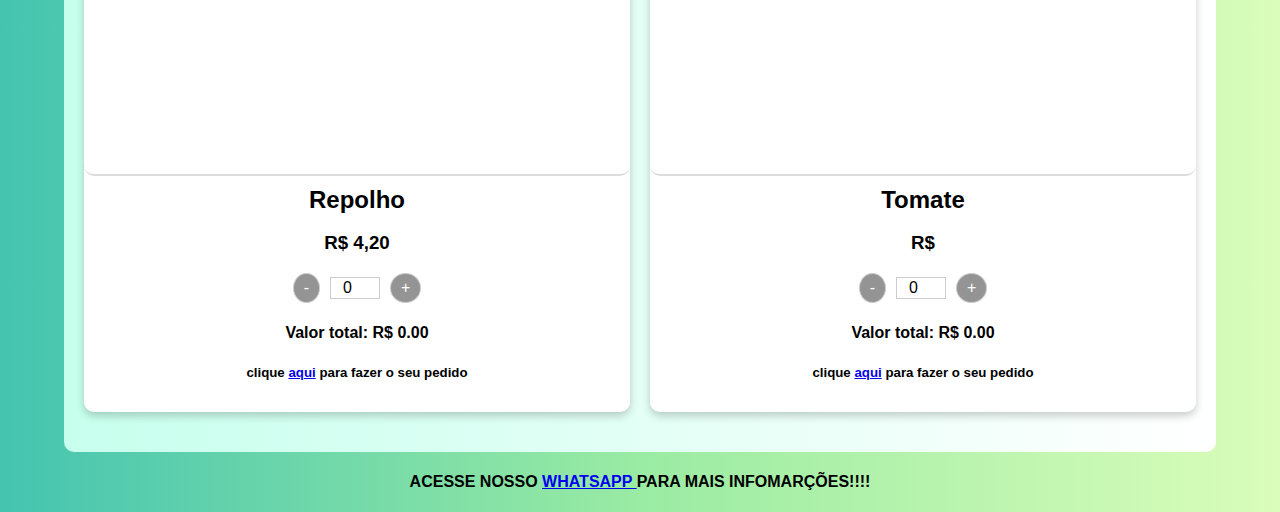
==== commit 39c5e909: "Update index.html" ====
--- a/index.html
+++ b/index.html
@@ -26,6 +26,15 @@
 
     </style>
 </head>
+    <!-- Google tag (gtag.js) -->
+<script async src="https://www.googletagmanager.com/gtag/js?id=G-352CQGLM31"></script>
+<script>
+  window.dataLayer = window.dataLayer || [];
+  function gtag(){dataLayer.push(arguments);}
+  gtag('js', new Date());
+
+  gtag('config', 'G-352CQGLM31');
+</script>
 <header>
     <img src="WhatsApp_Image_2024-07-21_at_02.05.21-removebg-preview.png" alt="">
 </header>
@@ -736,8 +745,8 @@
     </main>
 </body>
 <footer>
-    <h4 style="text-align: center;">acesse noso <a href="https://wa.me/qr/HR57FWBINTRUH1" target="_blank"
-            class="whatsappLink">whatsapp </a> para mais informações!!!! </h4>
+    <h4 style="text-align: center;">ACESSE NOSSO <a href="https://wa.me/qr/HR57FWBINTRUH1" target="_blank"
+            class="whatsappLink">WHATSAPP </a> PARA MAIS INFOMARÇÕES!!!! </h4>
 </footer>
 
 </html>
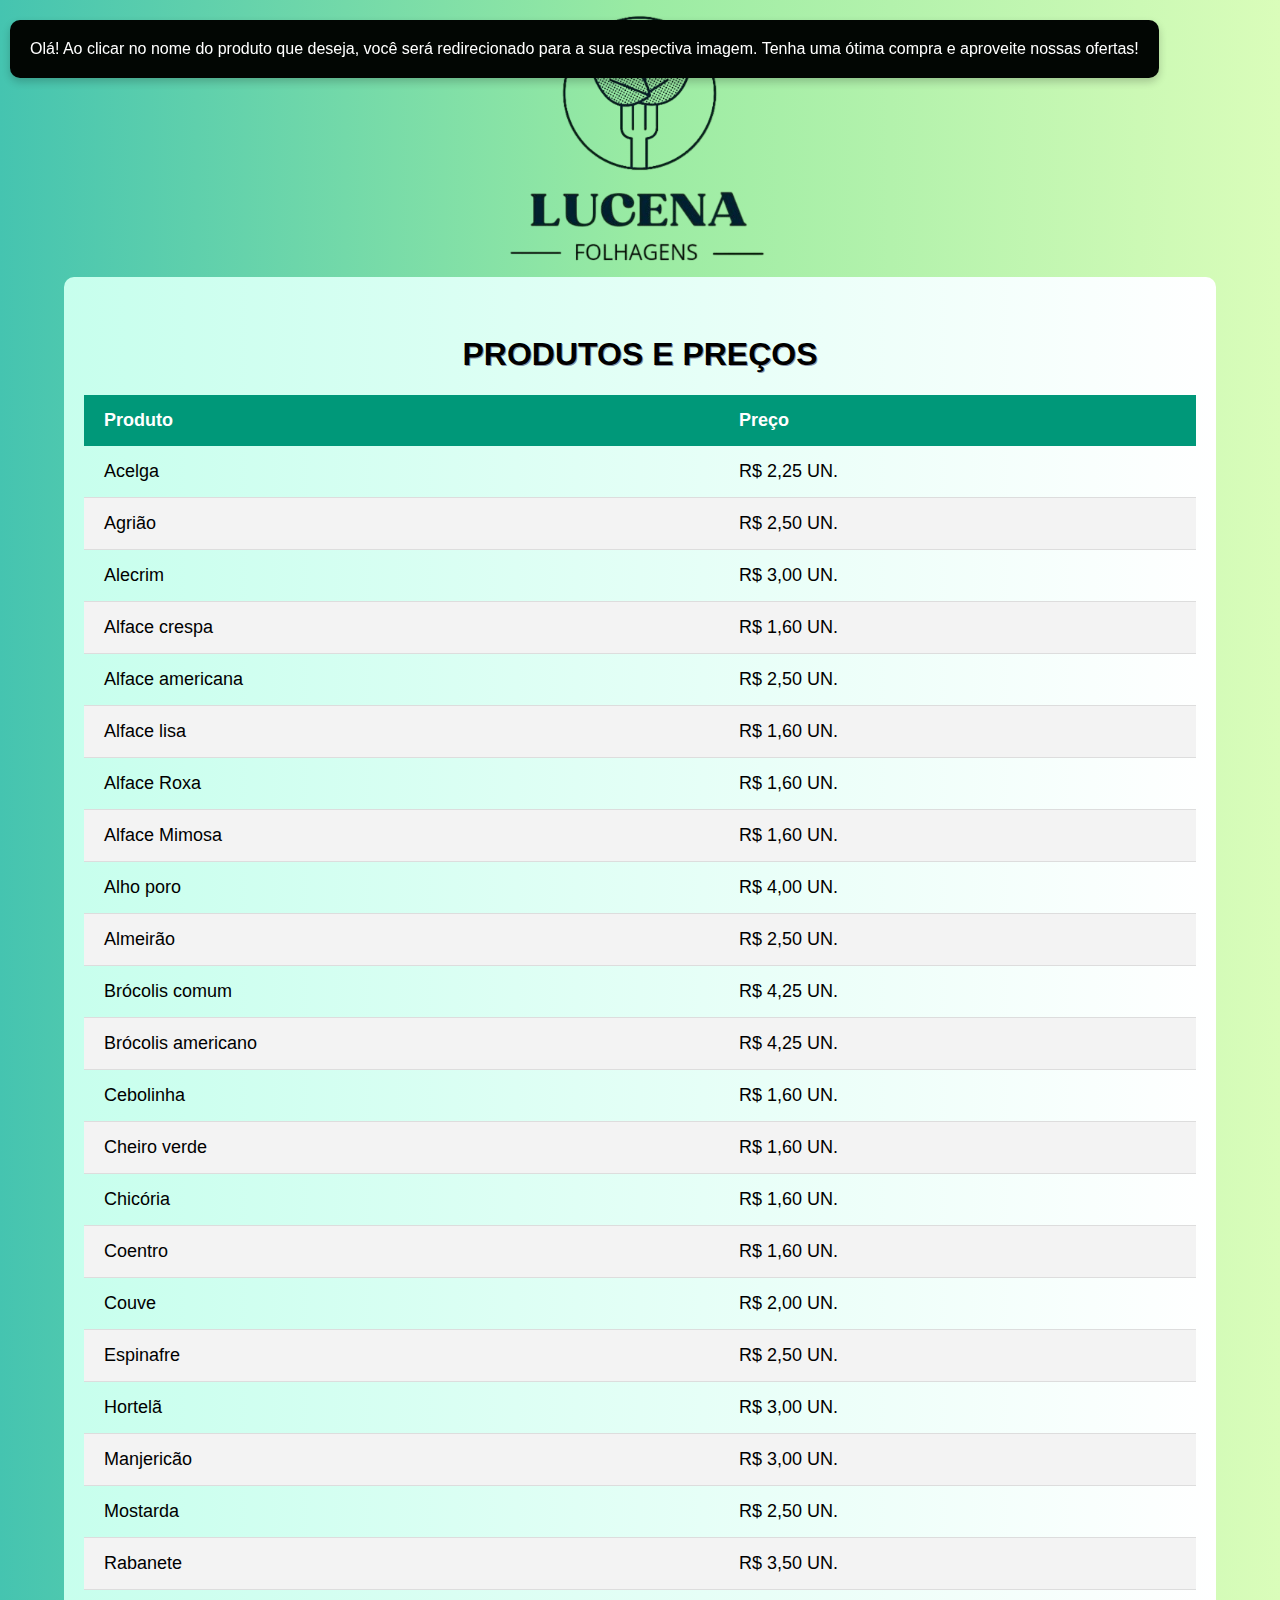
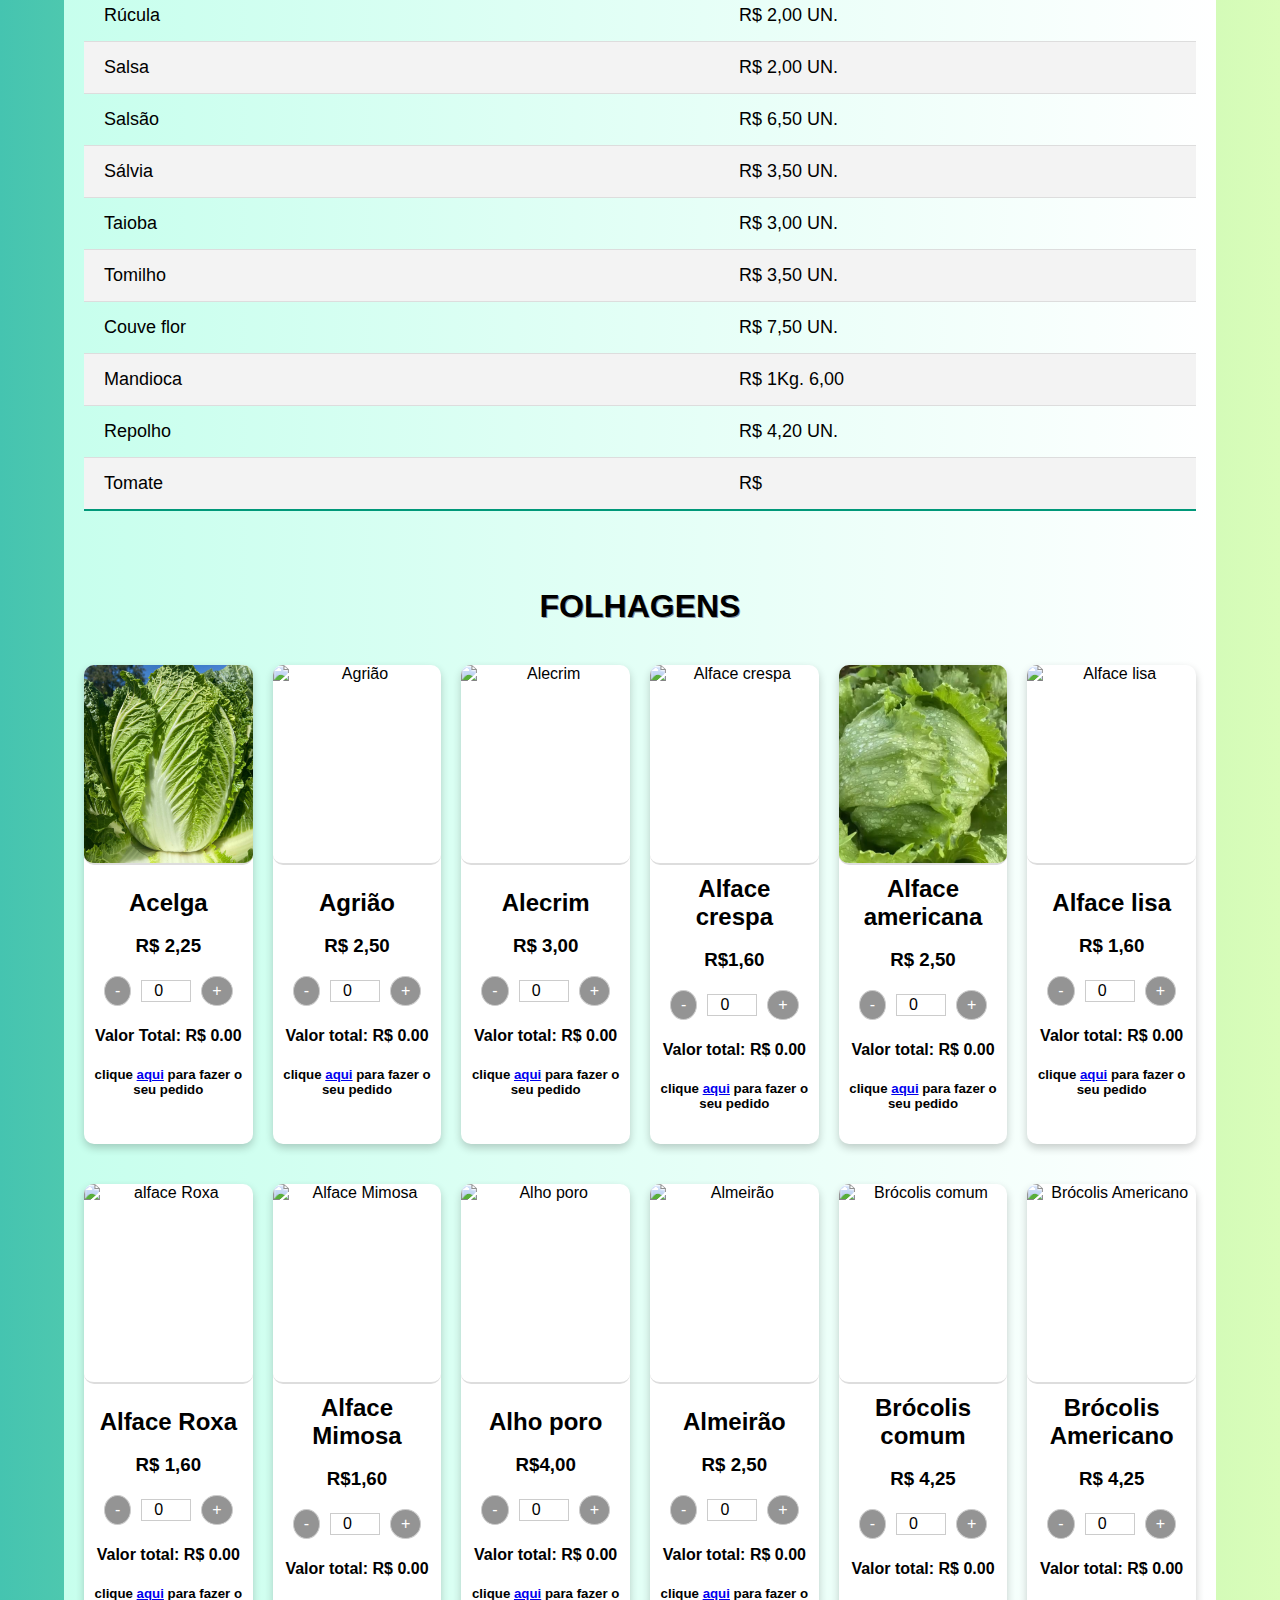
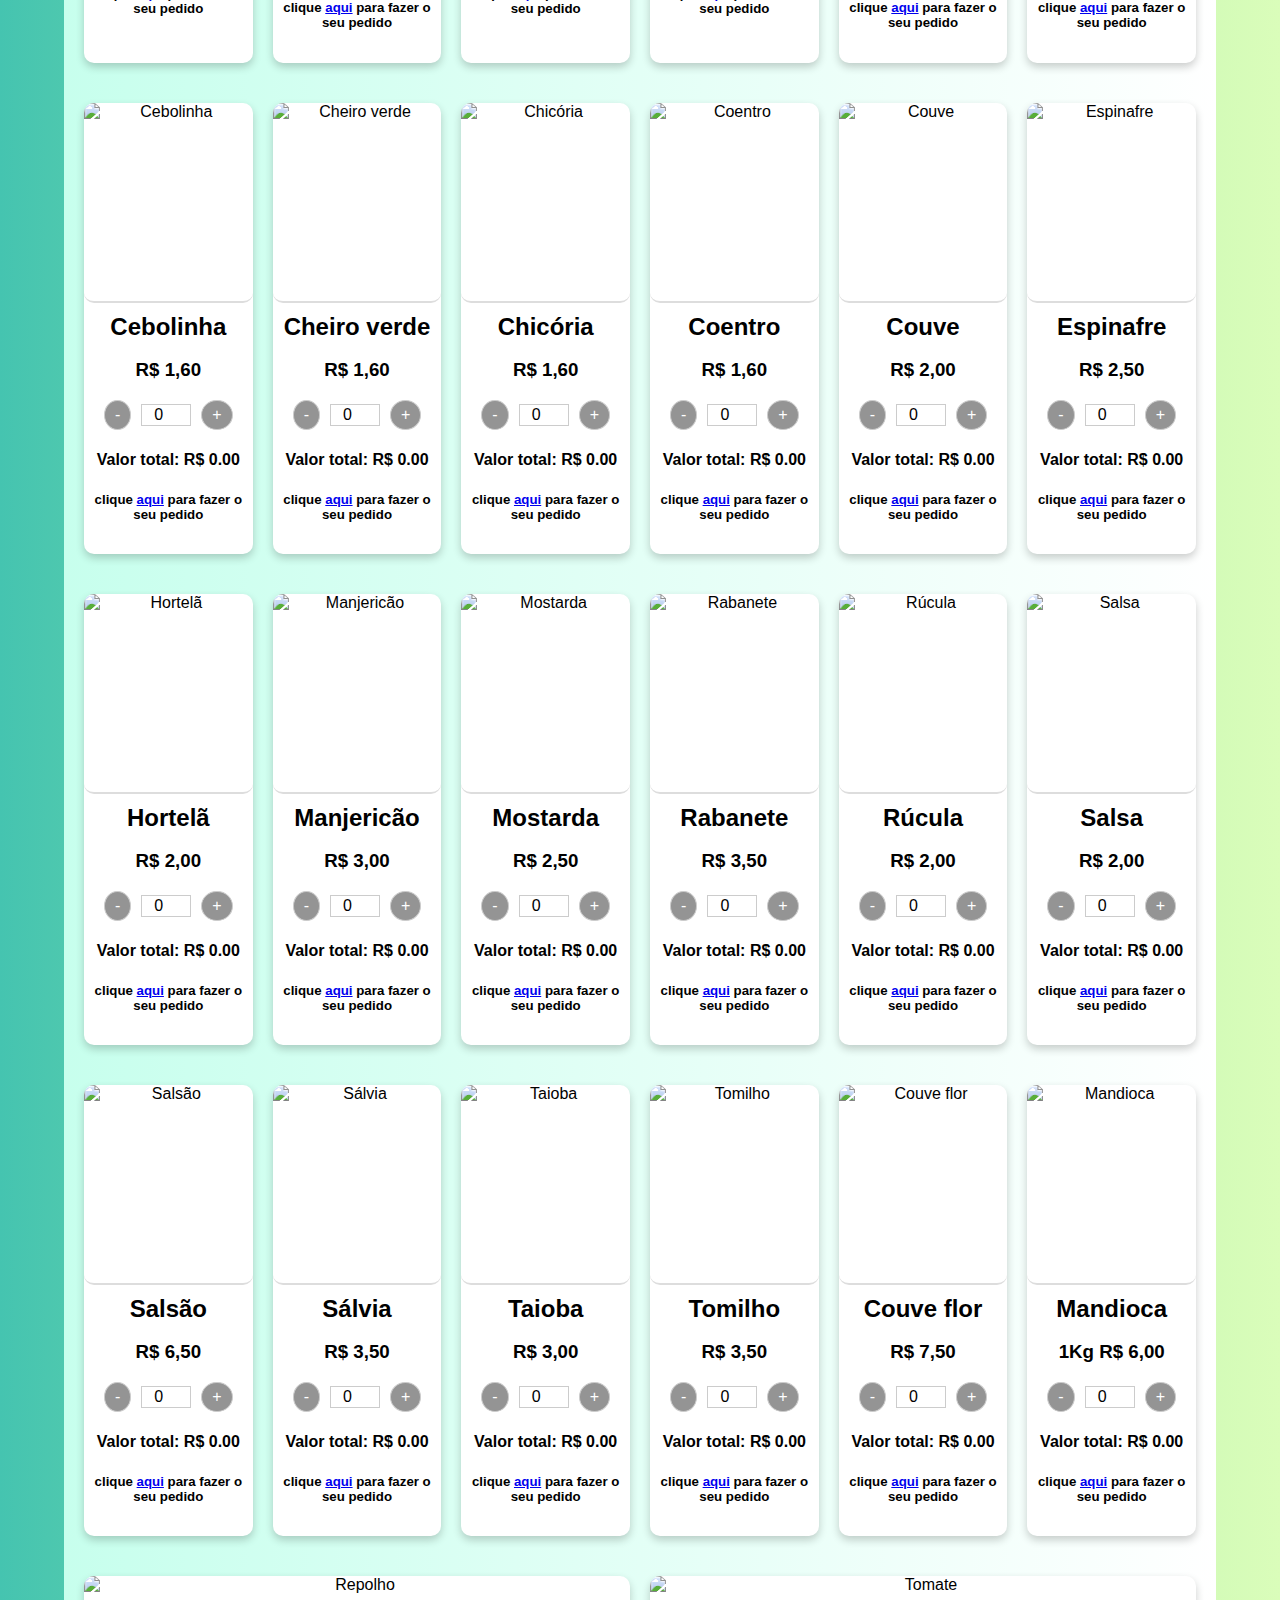
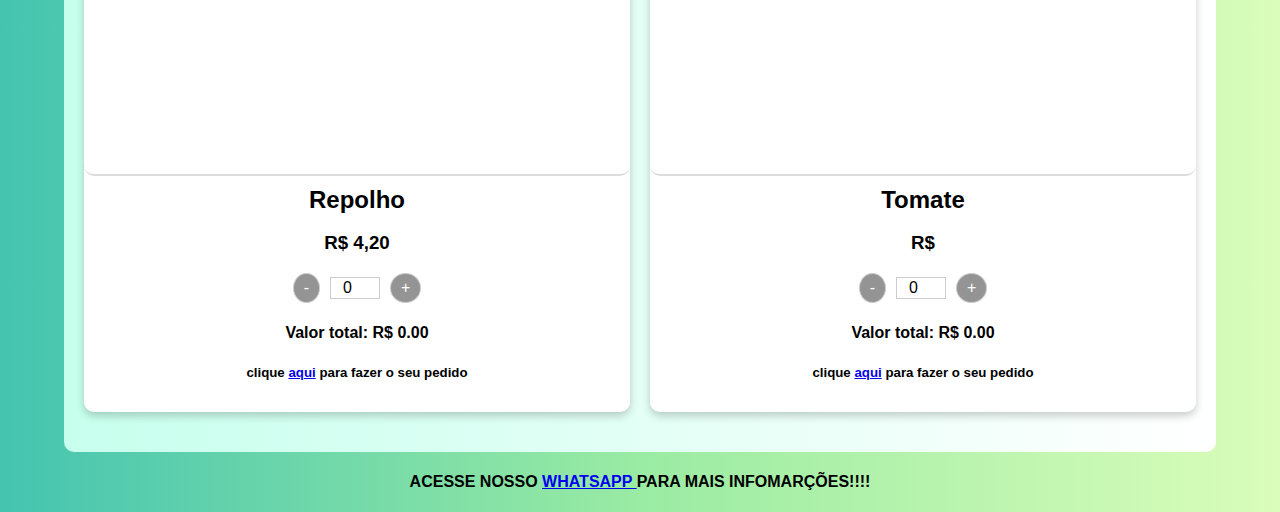
==== commit eaa61b35: "Update index.html" ====
--- a/index.html
+++ b/index.html
@@ -100,11 +100,11 @@
                 </tr>
                 <tr>
                     <td><a href="#brocolisComumImagem" class="product-link">Brócolis comum</a></td>
-                    <td>R$ 3,25 UN.</td>
+                    <td>R$ 4,25 UN.</td>
                 </tr>
                 <tr>
                     <td><a href="#brocolisAmericanoImagem" class="product-link">Brócolis americano</a></td>
-                    <td>R$ 3,75 UN.</td>
+                    <td>R$ 4,25 UN.</td>
                 </tr>
                 <tr>
                     <td><a href="#cebolinhaImagem" class="product-link">Cebolinha</a></td>
@@ -132,7 +132,7 @@
                 </tr>
                 <tr>
                     <td><a href="#hortelaImagem" class="product-link">Hortelã</a></td>
-                    <td>R$ 2,00 UN.</td>
+                    <td>R$ 3,00 UN.</td>
                 </tr>
                 <tr>
                     <td><a href="#manjericaoImagem" class="product-link">Manjericão</a></td>
@@ -144,7 +144,7 @@
                 </tr>
                 <tr>
                     <td><a href="#rabaneteImagem" class="product-link">Rabanete</a></td>
-                    <td>R$ 3,00 UN.</td>
+                    <td>R$ 3,50 UN.</td>
                 </tr>
                 <tr>
                     <td><a href="#ruculaImagem" class="product-link">Rúcula</a></td>
@@ -172,7 +172,7 @@
                 </tr>
                 <tr>
                     <td><a href="#couveflorImagem" class="product-link">Couve flor</a></td>
-                    <td>R$ 6,00 UN.</td>
+                    <td>R$ 7,50 UN.</td>
                 </tr>
                 <tr>
                     <td><a href="#mandiocaImagem" class="product-link">Mandioca</a></td>
@@ -216,7 +216,7 @@
                     </div>
                 </div>
                 <div class="product-item" data-produto="Agrião" data-preco="2.50">
-                    <img src="https://cdn.pixabay.com/photo/2018/04/11/21/31/garden-cress-3311846_640.jpg" alt="Agrião"
+                    <img src="https://i.pinimg.com/474x/09/d4/84/09d4841453788a4cd3f9fb68a4bed80c.jpg" alt="Agrião"
                         id="agriaoImagem">
                     <div class="product-info">
                         <h2>Agrião</h2>
@@ -301,7 +301,7 @@
                 </div>
 
                 <div class="product-item" data-produto="Alface roxa" data-preco="1.60">
-                    <img src="https://encrypted-tbn0.gstatic.com/images?q=tbn:ANd9GcT0AfnmxH01prED6XcvYFY87sl08Y6SNlr8Hg&usqp=CAU"
+                    <img src="https://i.pinimg.com/474x/3e/4a/2e/3e4a2ee2ae4a75b62141cf7b4162e163.jpg"
                         alt="alface Roxa" id="alfaceRoxaImagem">
                     <div class="product-info">
                         <h2>Alface Roxa</h2>
@@ -335,7 +335,7 @@
                 </div>
 
                 <div class="product-item" data-produto="Alho poro" data-preco="3.25">
-                    <img src="https://st2.depositphotos.com/3278179/10272/i/600/depositphotos_102723158-stock-photo-fresh-harvest-of-spring-ramson.jpg"
+                    <img src="https://i.pinimg.com/736x/c4/28/00/c428007b28ffb179b08fc37ffb961f99.jpg"
                         alt="Alho poro" id="alhoPoroImagem">
                     <div class="product-info">
                         <h2>Alho poro</h2>
@@ -368,11 +368,11 @@
                 </div>
 
                 <div class="product-item" data-produto="Brócolis comum" data-preco="3.25">
-                    <img src="https://img.freepik.com/fotos-gratis/vegetal-de-brocolis-fresco_144627-20156.jpg?uid=R74081814&ga=GA1.1.694131371.1716900764&semt=sph"
+                    <img src="https://www.varanda.com.br/media/catalog/product/cache/1/image/1200x/9df78eab33525d08d6e5fb8d27136e95/b/r/brocolis-matsukako.png"
                         alt="Brócolis comum" id="brocolisComumImagem">
                     <div class="product-info">
                         <h2>Brócolis comum</h2>
-                        <h3>R$ 3,25</h3>
+                        <h3>R$ 4,25</h3>
                         <div class="quantity-controls">
                             <button onclick="decrementar(this)">-</button>
                             <input type="number" class="quantidade" value="0" min="0">
@@ -389,7 +389,7 @@
                         alt="Brócolis Americano" id="brocolisAmericanoImagem">
                     <div class="product-info">
                         <h2>Brócolis Americano</h2>
-                        <h3>R$ 3,75</h3>
+                        <h3>R$ 4,25</h3>
                         <div class="quantity-controls">
                             <button onclick="decrementar(this)">-</button>
                             <input type="number" class="quantidade" value="0" min="0">
@@ -486,7 +486,7 @@
                 </div>
 
                 <div class="product-item" data-produto="Espinafre" data-preco="2.50">
-                    <img src="https://static8.depositphotos.com/1108760/914/i/380/depositphotos_9147578-stock-photo-pile-of-baby-spinach.jpg"
+                    <img src="https://i.pinimg.com/736x/1f/cc/e8/1fcce81b4fdbf4519e35b208c0b1d29f.jpg"
                         alt="Espinafre" id="espinafreImagem">
                     <div class="product-info">
                         <h2>Espinafre</h2>
@@ -503,7 +503,7 @@
                 </div>
 
                 <div class="product-item" data-produto="Hortelã" data-preco="2.00">
-                    <img src="https://cdn.pixabay.com/photo/2017/06/12/19/23/moroccan-mint-2396530_1280.jpg"
+                    <img src="https://i.pinimg.com/474x/2e/f5/0f/2ef50f4a5b0a0dbe882bd0f201dcf8fe.jpg"
                         alt="Hortelã" id="hortelaImagem">
                     <div class="product-info">
                         <h2>Hortelã</h2>
@@ -520,7 +520,7 @@
                 </div>
 
                 <div class="product-item" data-produto="Manjericão" data-preco="2.00">
-                    <img src="https://cdn.pixabay.com/photo/2014/10/19/21/49/basil-494751_640.jpg" alt="Manjericão"
+                    <img src="https://i.pinimg.com/736x/6e/35/d7/6e35d70913f475102b74ca711d17eaf7.jpg" alt="Manjericão"
                         id="manjericaoImagem">
                     <div class="product-info">
                         <h2>Manjericão</h2>
@@ -558,7 +558,7 @@
                         id="rabaneteImagem">
                     <div class="product-info">
                         <h2>Rabanete</h2>
-                        <h3>R$ 3,00</h3>
+                        <h3>R$ 3,50</h3>
                         <div class="quantity-controls">
                             <button onclick="decrementar(this)">-</button>
                             <input type="number" class="quantidade" value="0" min="0">
@@ -677,7 +677,7 @@
                         alt="Couve flor" id="couveflorImage">
                     <div class="product-info">
                         <h2>Couve flor</h2>
-                        <h3>R$ 6,00</h3>
+                        <h3>R$ 7,50</h3>
                         <div class="quantity-controls">
                             <button onclick="decrementar(this)">-</button>
                             <input type="number" class="quantidade" value="0" min="0">
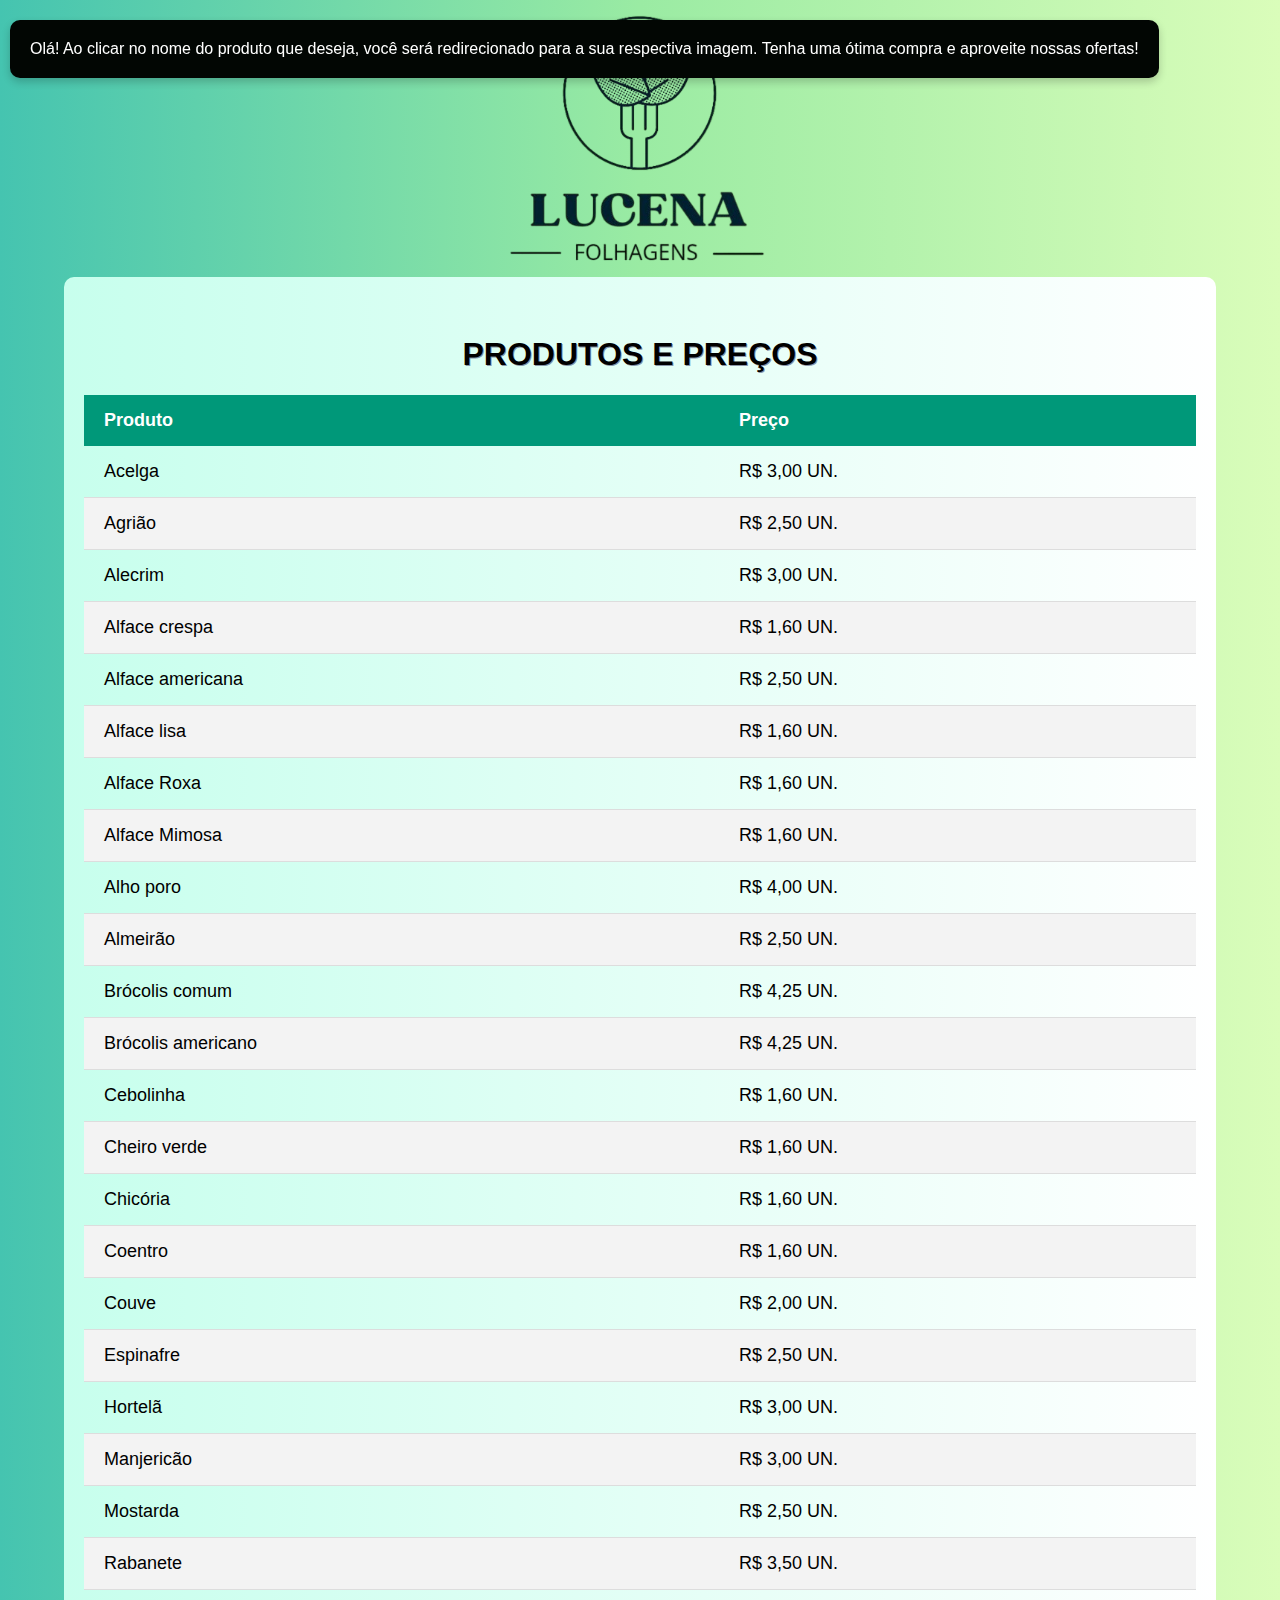
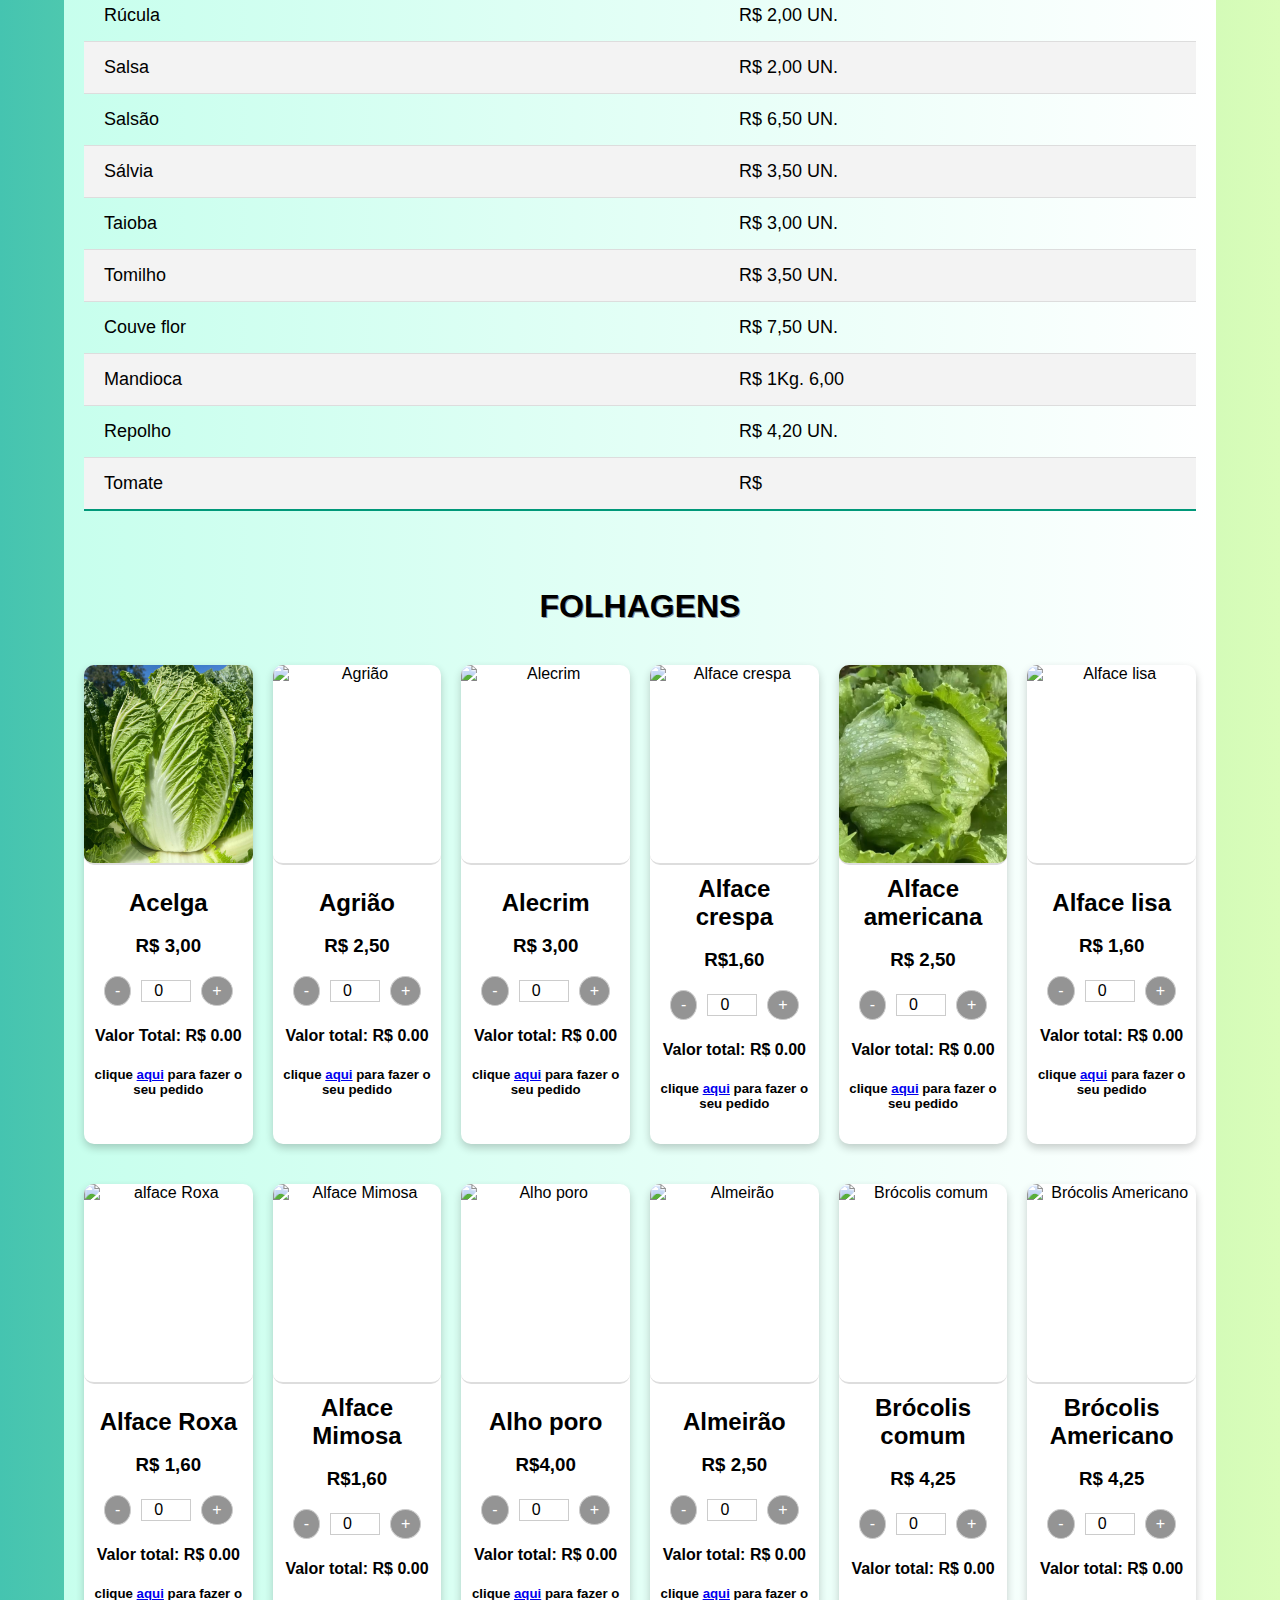
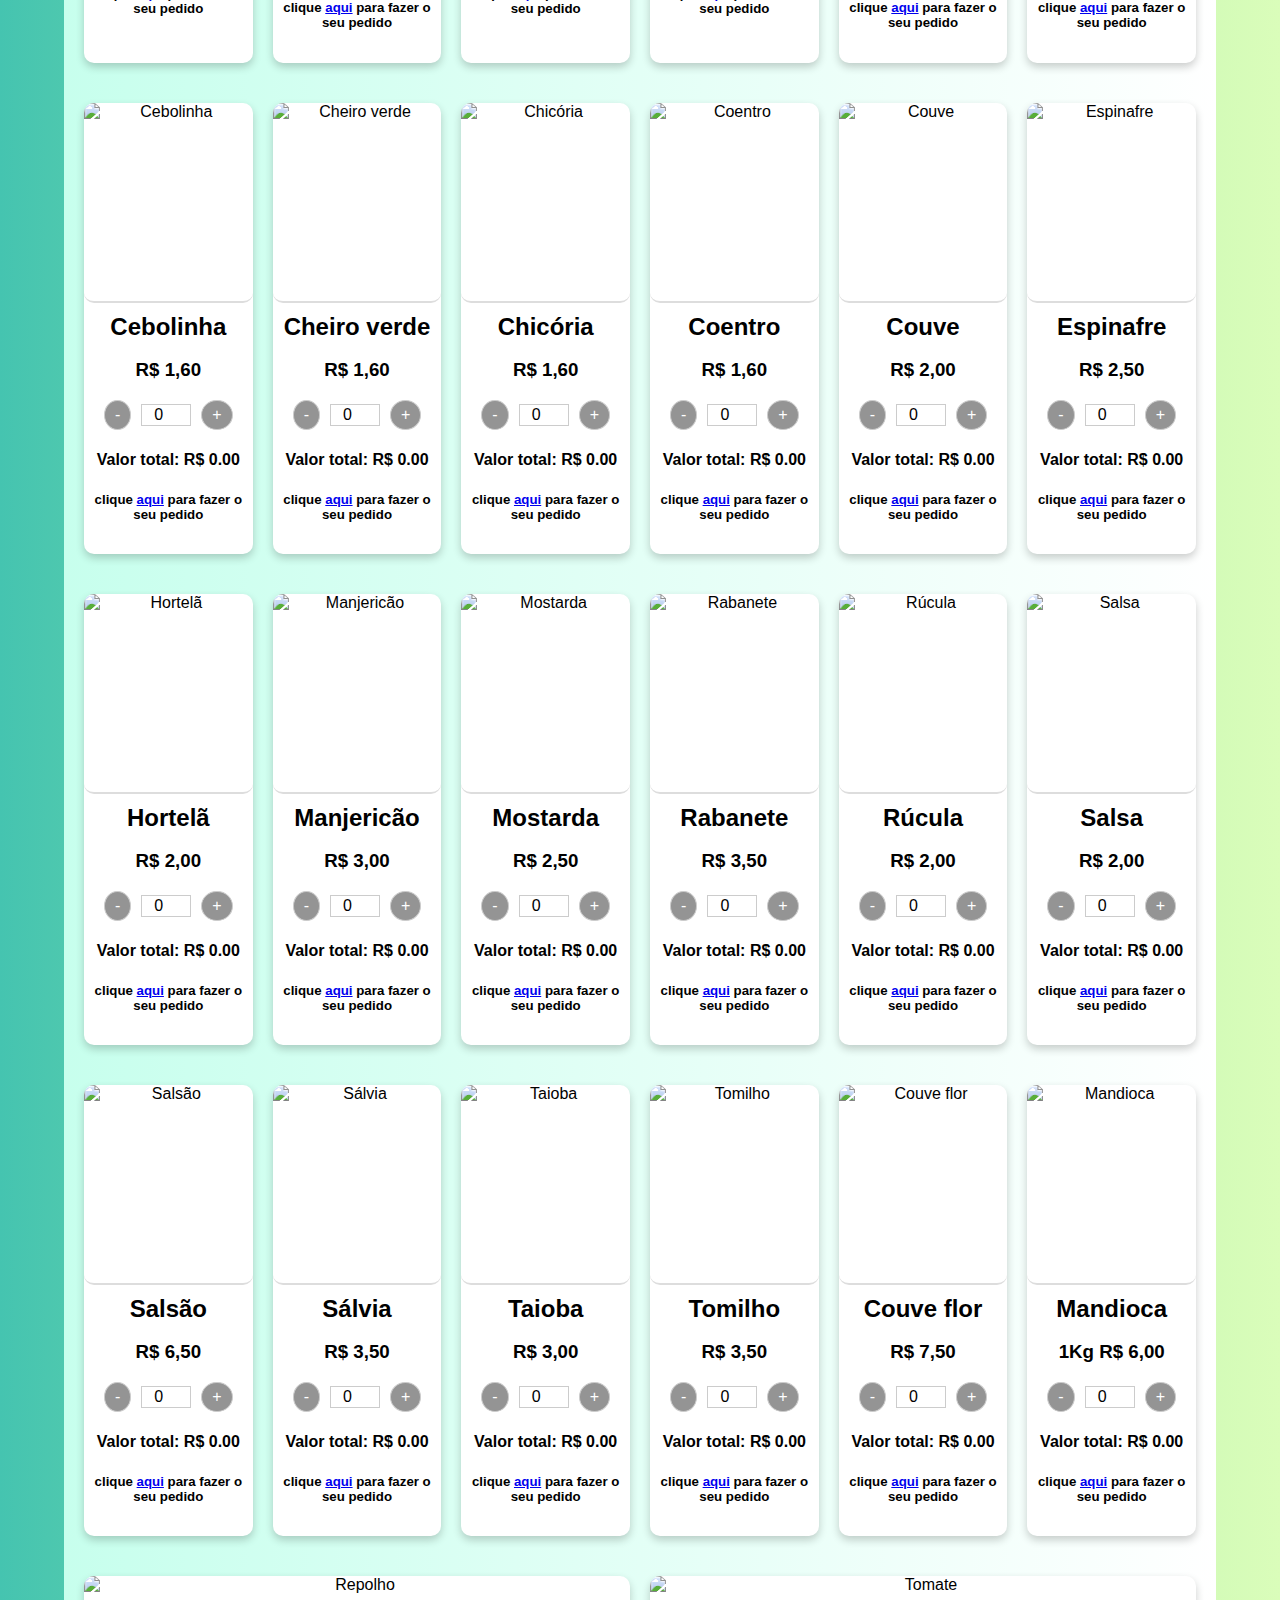
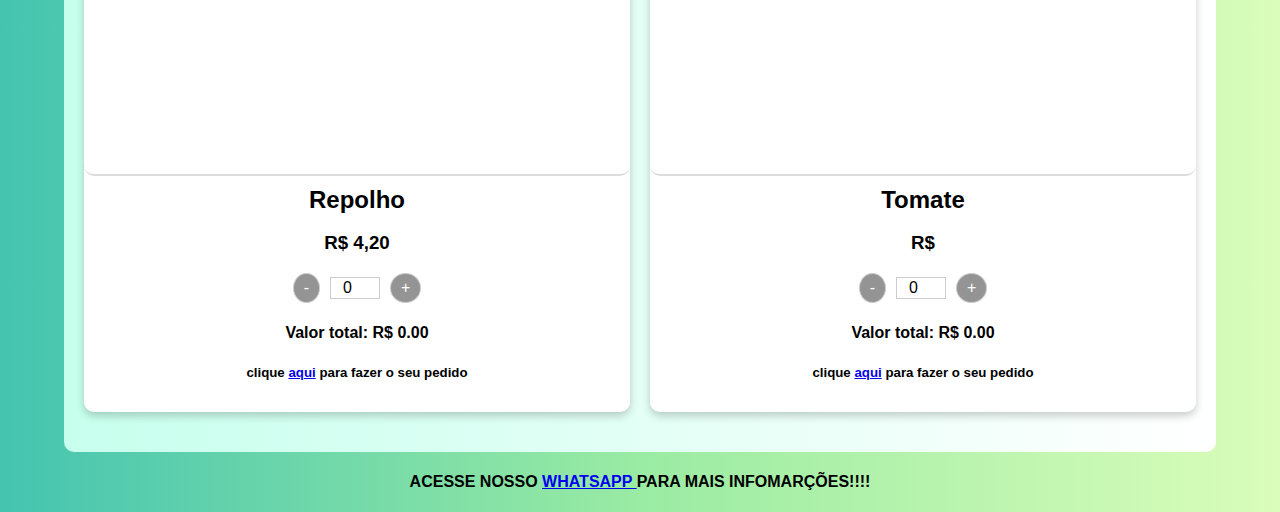
==== commit 50d6ad9a: "Update index.html" ====
--- a/index.html
+++ b/index.html
@@ -60,7 +60,7 @@
             <tbody>
                 <tr>
                     <td><a href="#acelgaImagem" class="product-link">Acelga</a></td>
-                    <td>R$ 2,25 UN.</td>
+                    <td>R$ 3,00 UN.</td>
                 </tr>
                 <tr>
                     <td><a href="#agriaoImagem" class="product-link">Agrião</a></td>
@@ -201,7 +201,7 @@
                     <img src="alcega.jpeg" alt="Acelga" id="acelgaImagem">
                     <div class="product-info">
                         <h2>Acelga</h2>
-                        <h3>R$ 2,25</h3>
+                        <h3>R$ 3,00</h3>
                         <form class="productForm">
                             <label for="quantidade"></label>
                             <div class="quantity-controls">
@@ -368,7 +368,7 @@
                 </div>
 
                 <div class="product-item" data-produto="Brócolis comum" data-preco="3.25">
-                    <img src="https://www.varanda.com.br/media/catalog/product/cache/1/image/1200x/9df78eab33525d08d6e5fb8d27136e95/b/r/brocolis-matsukako.png"
+                    <img src="https://hortifruti.com.br/media/catalog/product/cache/90a67334732b2408839e146d4f241496/1/3/137492---2114550000002---brocolis-comum-maco-org-un.jpg"
                         alt="Brócolis comum" id="brocolisComumImagem">
                     <div class="product-info">
                         <h2>Brócolis comum</h2>
